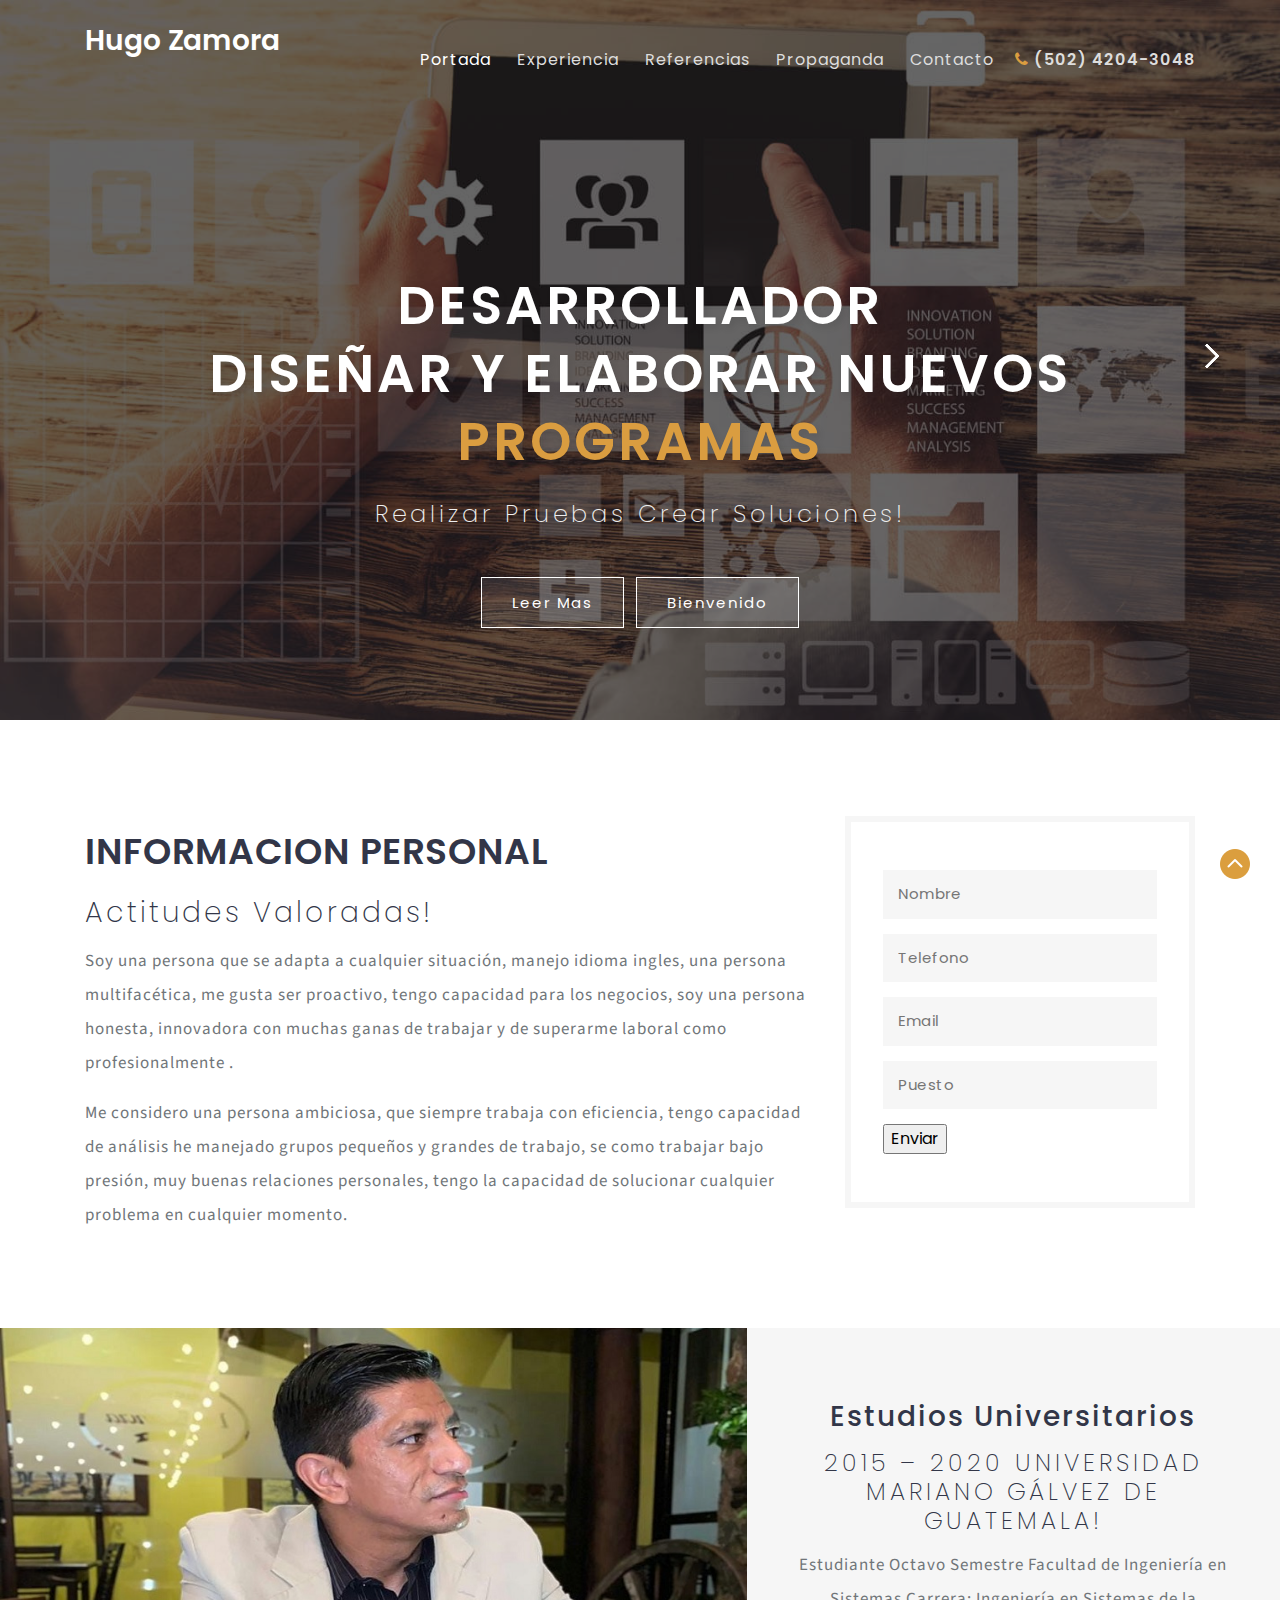
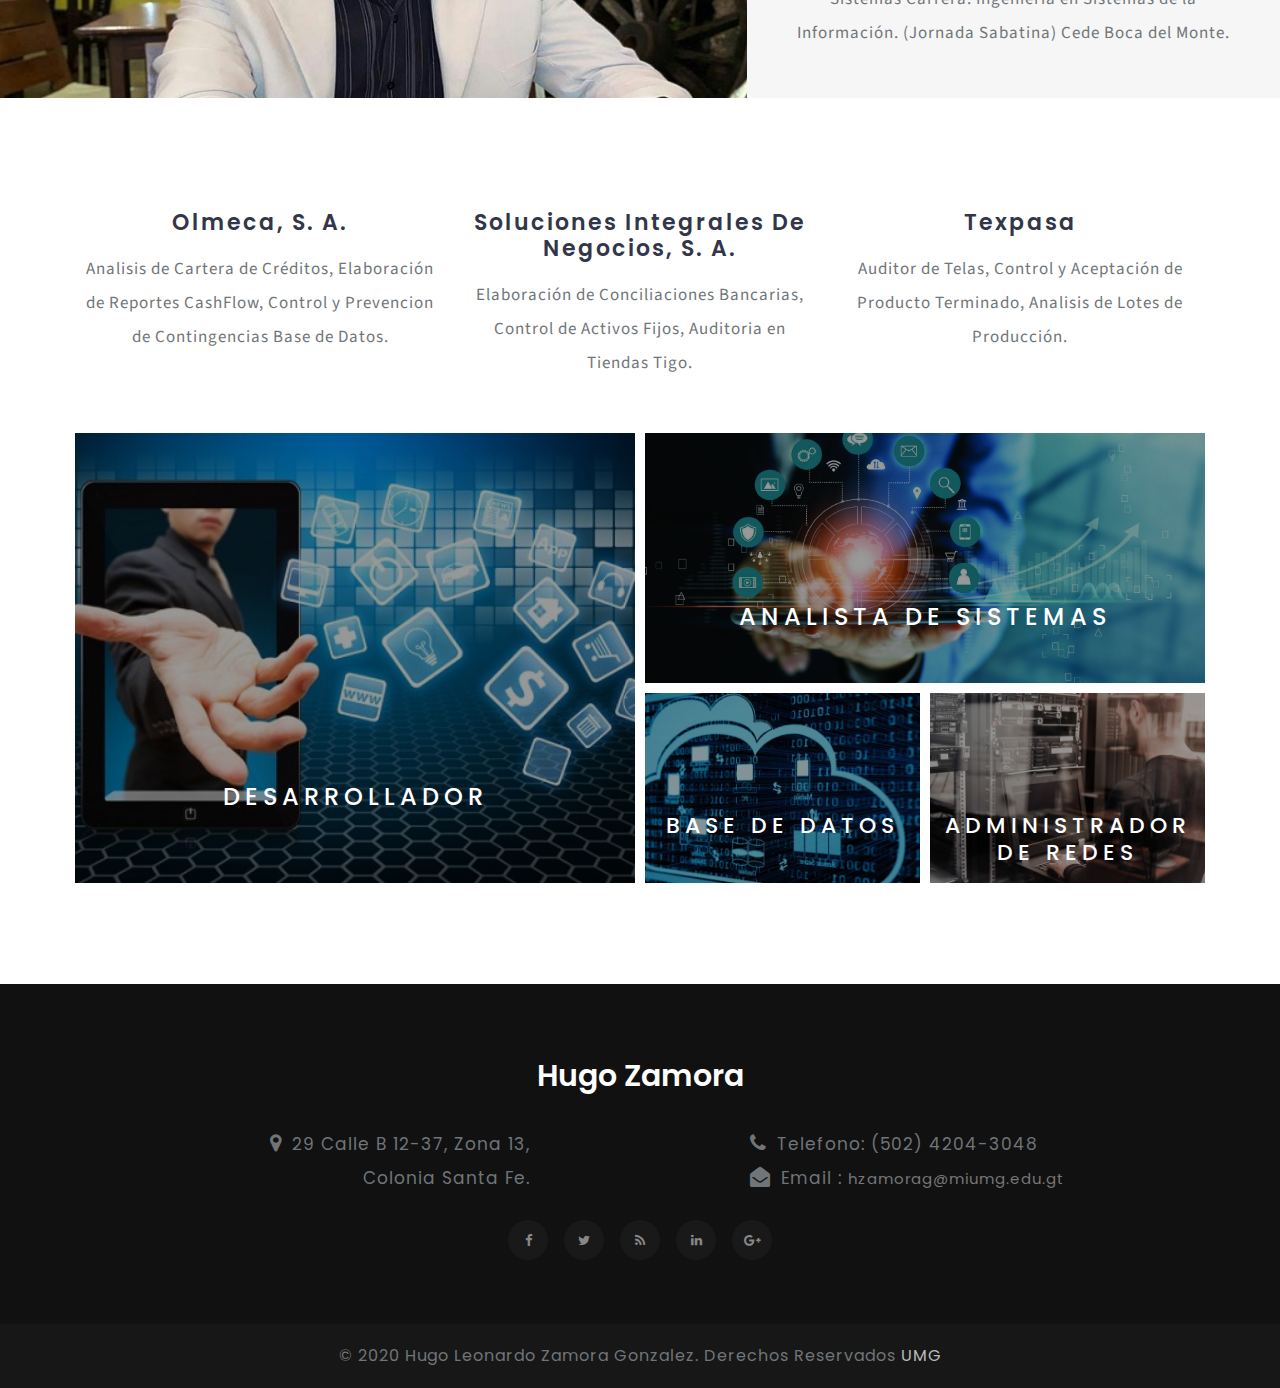
==== index.html @ bd37bb69 "Limpiar de formularios" ====
<!--
author: W3layouts
author URL: http://w3layouts.com
License: Creative Commons Attribution 3.0 Unported
License URL: http://creativecommons.org/licenses/by/3.0/
-->
<!DOCTYPE html>
<html lang="en">
<head>
<title>Portada | Hugo Zamora</title>
<meta name="viewport" content="width=device-width, initial-scale=1">
<meta charset="utf-8">
<meta name="keywords" content="Men's Salon Responsive web template, Bootstrap Web Templates, Flat Web Templates, Android Compatible web template, 
Smartphone Compatible web template, free webdesigns for Nokia, Samsung, LG, SonyEricsson, Motorola web design" />


<!-- //Boton -->
<TITLE></TITLE>
<SCRIPT languaje="JavaScript">
function pulsar() {
alert("Su mensaje fue enviado Satisfactoriamente");
}
</SCRIPT>


    <script>
        addEventListener("load", function () {
            setTimeout(hideURLbar, 0);
        }, false);

        function hideURLbar() {
            window.scrollTo(0, 1);
        }
    </script>
	
	<!-- css files -->
    <link href="css/bootstrap.css" rel='stylesheet' type='text/css' /><!-- bootstrap css -->
    <link href="css/style.css" rel='stylesheet' type='text/css' /><!-- custom css -->
    <link href="css/font-awesome.min.css" rel="stylesheet"><!-- fontawesome css -->
	<!-- //css files -->
	
	<link href="css/css_slider.css" type="text/css" rel="stylesheet" media="all">

	<!-- google fonts -->
    <link href="//fonts.googleapis.com/css?family=Poppins:100,100i,200,200i,300,300i,400,400i,500,500i,600,600i,700,700i,800,800i,900" rel="stylesheet">
	<link href="//fonts.googleapis.com/css?family=Source+Sans+Pro:200,200i,300,300i,400,400i,600,600i,700,700i,900,900i" rel="stylesheet">
	<!-- //google fonts -->
	
</head>
<body>

<!-- header -->
<header>
	<div class="container">
		<!-- nav -->
		<nav class="py-md-4 py-3 d-lg-flex">
			<div id="logo">
				<h1> <a href="index.html"><span class=""></span> Hugo Zamora </a></h1>
			</div>
			<label for="drop" class="toggle"><span class="fa fa-bars"></span></label>
			<input type="checkbox" id="drop" />
			<ul class="menu mt-lg-4 ml-auto">
				<li class="active"><a href="index.html">Portada</a></li>
				<li class=""><a href="about.html">Experiencia</a></li>
				<li class=""><a href="services.html">Referencias</a></li>
				<li class=""><a href="gallery.html">Propaganda</a></li>
				<li class="mr-2"><a href="contact.html">Contacto</a></li>
				<li class=""><span><span class="fa fa-phone"></span> (502) 4204-3048</span></li>
			</ul>
		</nav>
		<!-- //nav -->
	</div>
</header>
<!-- //header -->

<!-- banner -->
<section class="banner_w3lspvt" id="home">
	<div class="csslider infinity" id="slider1">
		<input type="radio" name="slides" checked="checked" id="slides_1" />
		<input type="radio" name="slides" id="slides_2" />
		<input type="radio" name="slides" id="slides_3" />
		<input type="radio" name="slides" id="slides_4" />
		<ul>
			<li>
				<div class="banner-top">
					<div class="overlay">
						<div class="container">
							<div class="w3layouts-banner-info">
								<h3 class="text-wh">Desarrollador <span>Diseñar y elaborar nuevos <span class="clr">programas</span></span></h3>
								<h4 class="text-wh">Realizar pruebas <span>Crear Soluciones!</span></h4>
								<a href="about.html" class="button-style mt-4 mr-2">Leer Mas</a>
								<a href="#about" class="button-style mt-4">Bienvenido</a>
							</div>
						</div>
					</div>
				</div>
			</li>
			<li>
				<div class="banner-top1">
					<div class="overlay">
						<div class="container">
							<div class="w3layouts-banner-info">
								<h3 class="text-wh">Base de datos<span>Extraer Procesar Agrupar <span class="clr">Datos</span></span></h3>
								<h4 class="text-wh">Analizar Datos <span>Generar Informes!</span></h4>
								<a href="about.html" class="button-style mt-4 mr-2">Leer Mas</a>
								<a href="#about" class="button-style mt-4">Bienvenido</a>
							</div>
						</div>
					</div>
				</div>
			</li>
			<li>
				<div class="banner-top2">
					<div class="overlay">
						<div class="container">
							<div class="w3layouts-banner-info">
								<h3 class="text-wh">Analista de Sistemas<span>Crear Soluciones <span class="clr">Informaticas</span></span></h3>
								<h4 class="text-wh">Planificar Ejecutar Supervisar <span>funcionamiento optimo de los sistemas!</span></h4>
								<a href="about.html" class="button-style mt-4 mr-2">Leer Mas</a>
								<a href="#about" class="button-style mt-4">Bienvenido</a>
							</div>
						</div>
					</div>
				</div>
			</li>
			<li>
				<div class="banner-top3">
					<div class="overlay">
						<div class="container">
							<div class="w3layouts-banner-info">
								<h3 class="text-wh">Administrador de Redes<span>Configurar Servicios de <span class="clr">Red</span></span></h3>
								<h4 class="text-wh">Administrar Espacio En Disco <span>Cuentas de Usuario!</span></h4>
								<a href="about.html" class="button-style mt-4 mr-2">Leer Mas</a>
								<a href="#about" class="button-style mt-4">Bienvenido</a>
							</div>
						</div>
					</div>
				</div>
			</li>
		</ul>
		<div class="arrows">
			<label for="slides_1"></label>
			<label for="slides_2"></label>
			<label for="slides_3"></label>
			<label for="slides_4"></label>
		</div>
	</div>
</section>
<!-- //banner -->

<!-- about -->
<section class="about py-5" id="about">
	<div class="container py-lg-5">
		<div class="row about-grids">
			<div class="col-lg-8">
				<h2 class="mt-lg-3">Informacion Personal</h2>
				<h5 class="plane mt-md-4 mt-3">Actitudes <span>Valoradas!</span></h5>
				<p class="">Soy una persona que se adapta a cualquier situación, manejo idioma ingles, una persona multifacética, me gusta ser proactivo,
				tengo capacidad para los negocios, soy una persona honesta, innovadora con muchas ganas de trabajar y de superarme laboral como profesionalmente 					
					.</p>
				<p class="mt-3">Me considero una persona ambiciosa, que siempre trabaja con eficiencia, tengo capacidad de análisis he manejado grupos pequeños
				y grandes de trabajo, se como trabajar bajo presión, muy buenas relaciones personales, tengo la capacidad de solucionar cualquier problema en 
				cualquier momento.</p>
			</div>
			<div class="col-lg-4 col-md-8 mt-lg-0 mt-5">
				<div class="padding">
					<img src="" class="img-fluid" alt="" />
					<form action="#" method="post">
						<div class="form-style-agile">
							<input placeholder="Nombre" name="name" type="text" required="">
							<input placeholder="Telefono" name="number" type="text" required="">
							<input placeholder="Email" type="email" name="direccionemail" required="">
							<input placeholder="Puesto" type="text" required="">
							
							<FORM>
								<INPUT type="reset"
								name="button1"
								value="Enviar" onclick="pulsar()">
							</FORM>


						</div>
					</form>
				</div>
			</div>
		</div>
	</div>
</section>
<!-- //about -->

<!-- about bottom -->
<section class="bottom-banner-w3layouts">
	<div class="d-lg-flex">
		<div class="col-lg-7 p-lg-0 text-lg-right text-center mt-lg-0 mt-4 bottom-left">
		</div>
		<div class="col-lg-5 banner-about text-center">
			<span class=""></span>
				<h4 class="mt-sm-4 mt-2">Estudios Universitarios</h4>
				<h5 class="bottom mt-m-4 mt-3">2015 – 2020 Universidad Mariano Gálvez de Guatemala!</h5>
				<p class="">Estudiante Octavo Semestre Facultad de Ingeniería en Sistemas
							Carrera: Ingeniería en Sistemas de la Información. (Jornada Sabatina)
							Cede Boca del Monte.</p>
		</div>
	</div>
</section>
<!-- //about bottom -->

<!-- services -->
<section class="services py-5" id="services">
	<div class="container py-lg-5 py-3">
		<div class="row service-grid-grids text-center">
			<div class="col-lg-4 col-md-6 service-grid service-grid1">
				<div class="service-icon">
					<span class=""></span>
				</div>
				<h4 class="mt-3">Olmeca, S. A.</h4>
				<p class="mt-3">Analisis de Cartera de Créditos, Elaboración de Reportes CashFlow, Control y Prevencion de Contingencias Base de Datos.</p>
			</div>
			<div class="col-lg-4 col-md-6 service-grid service-grid2 mt-md-0 mt-5">
				<div class="service-icon">
					<span class=""></span>
				</div>
				<h4 class="mt-3">Soluciones Integrales de Negocios, S. A.</h4>
				<p class="mt-3">Elaboración de Conciliaciones Bancarias, Control de Activos Fijos, Auditoria en Tiendas Tigo.</p>
			</div>
			
			<div class="col-lg-4 col-md-6 service-grid service-grid3 mt-lg-0 mt-5">
				<div class="service-icon">
					<span class=""></span>
				</div>
				<h4 class="mt-3">Texpasa</h4>
				<p class="mt-3">Auditor de Telas, Control y Aceptación de Producto Terminado, Analisis de Lotes de Producción.</p>
			</div>
		</div>
		<div class="row mt-5">
			<div class="col-md-6 p-md-0">
				<div class="bg-image-left">	
					<h4>DESARROLLADOR</h4>
				</div>
			</div>
			<div class="col-md-6 p-md-0">
				<div class="bg-image-right">
					<h4>ANALISTA DE SISTEMAS</h4>
				</div>
				<div class="row">
					<div class="col-md-6 pr-md-0">
						<div class="bg-image-bottom1">
							<h4>BASE DE DATOS</h4>
						</div>
					</div>
					<div class="col-md-6 pl-md-0">
						<div class="bg-image-bottom2">
							<h4>ADMINISTRADOR DE REDES</h4>
						</div>
					</div>
				</div>	
			</div>	
		</div>		
	</div>		
</section>
<!-- //services -->

<!-- footer -->
<footer class="py-sm-5 py-4">
	<div class="container py-md-3">
		<div class="footer-logo text-center">
			<a class="navbar-brand" href="index.html"><span class="s"></span>Hugo Zamora</a>
		</div>
		<div class="row my-4 footer-middle">
			<div class="col-md-5 text-md-right address">
				<p><span class="fa fa-map-marker"></span>29 Calle B 12-37, Zona 13, Colonia Santa Fe.</p>
			</div>
			<div class="col-md-2 text-md-center my-md-0 my-sm-4 my-2 footer-icon">
				<span class=""></span>
			</div>
			<div class="col-md-5 text-md-left phone">
				<p><span class="fa fa-phone"></span>Telefono: (502) 4204-3048</p>
				<p><span class="fa fa-envelope-open"></span>Email : <a href="mailto:example@mail.com">hzamorag@miumg.edu.gt</a></p>
			</div>
		</div>
		<div class="footer-grid">
			<div class="social text-center">
				<ul class="d-flex justify-content-center">
					<li class="mx-2"><a href="#"><span class="fa fa-facebook"></span></a></li>
					<li class="mx-2"><a href="#"><span class="fa fa-twitter"></span></a></li>
					<li class="mx-2"><a href="#"><span class="fa fa-rss"></span></a></li>
					<li class="mx-2"><a href="#"><span class="fa fa-linkedin"></span></a></li>
					<li class="mx-2"><a href="#"><span class="fa fa-google-plus"></span></a></li>
				</ul>
			</div>
		</div>
	</div>
</footer>
<!-- footer -->

<!-- copyright -->
<div class="copyright py-3 text-center">
	<p>© 2020 Hugo Leonardo Zamora Gonzalez. Derechos Reservados <a href="http://w3layouts.com/" target="=_blank"> UMG </a></p>
</div>
<!-- //copyright -->

<!-- move top icon -->
<a href="#home" class="move-top text-center"></a>
<!-- //move top icon -->
	
</body>
</html>
---- css/style.css ----
/*--
Author: W3layouts
Author URL: http://w3layouts.com
License: Creative Commons Attribution 3.0 Unported
License URL: http://creativecommons.org/licenses/by/3.0/
--*/
html,
body {
    margin: 0;
    font-size: 100%;
    background: #fff;
    font-family: 'Poppins', sans-serif;
}

html {
  scroll-behavior: smooth;
}
body a {
    text-decoration: none;
    transition: 0.5s all;
    -webkit-transition: 0.5s all;
    -moz-transition: 0.5s all;
    -o-transition: 0.5s all;
    -ms-transition: 0.5s all;
    font-family: 'Poppins', sans-serif;
}

body img {
    max-width: 100%;
}

a:hover {
    text-decoration: none;
}

input[type="button"],
input[type="submit"],
input[type="text"],
input[type="email"],
input[type="search"] {
    transition: 0.5s all;
    -webkit-transition: 0.5s all;
    -moz-transition: 0.5s all;
    -o-transition: 0.5s all;
    -ms-transition: 0.5s all;
}

h1,
h2,
h3,
h4,
h5,
h6 {
    margin: 0;
	color: #323648;
}
li {
    list-style-type: none;
}

p {
    margin: 0;
    font-size: 17px;
    line-height: 2em;
    letter-spacing: 1px;
    color: #707579;
	font-family: 'Source Sans Pro', sans-serif;
}

ul {
    margin: 0;
    padding: 0;
}


/*-- header --*/

header {
    position: absolute;
    z-index: 9;
    width: 100%;
}

.toggle,
[id^=drop] {
	display: none;
}

/* Giving a background-color to the nav container. */
nav { 
	margin:0;
	padding: 0;
}


#logo a {
	float: left;
    font-size: .7em;
    display: initial;
    margin: 0;
    letter-spacing: 0px;
    color: #fff;
    font-weight: 600;
    padding: 0px 0;
    border: none;
}
#logo a span.fa {
    color: #da9d40;
    display: block;
    text-align: center;
}


/* Since we'll have the "ul li" "float:left"
 * we need to add a clear after the container. */

nav:after {
	content:"";
	display:table;
	clear:both;
}

/* Removing padding, margin and "list-style" from the "ul",
 * and adding "position:reltive" */
nav ul {
	float: right;
	padding:0;
	margin:0;
	list-style: none;
	position: relative;
	}
	
/* Positioning the navigation items inline */
nav ul li {
	margin: 0px;
	display:inline-block;
	float: left;
	}

/* Styling the links */
nav a {
    color: #ddd;
    text-transform: capitalize;
    letter-spacing: 1px;
    padding-left: 0;
    padding-right: 0;
	padding: 10px 13px;
    font-weight: 400;
    font-size: 16px;
}


nav ul li ul li:hover { background: #f8f9fa; }

/* Background color change on Hover */
nav a:hover { 
	color: #ddd;
}
.menu li.active  a{ 
	color: #fff;
}

/* Hide Dropdowns by Default
 * and giving it a position of absolute */
nav ul ul {
	display: none;
	position: absolute; 
	/* has to be the same number as the "line-height" of "nav a" */
	top: 30px; 
    background: #fff;
    padding: 10px;
}
	
/* Display Dropdowns on Hover */
nav ul li:hover > ul {
	display:inherit;
}
	
/* Fisrt Tier Dropdown */
nav ul ul li {
	width:170px;
	float:none;
	display:list-item;
	position: relative;
}
nav ul ul li a {
    color: #333;
    padding: 5px 10px;
    display: block;
}
nav ul li span {
    color: #ddd;
    text-transform: capitalize;
    letter-spacing: 1px;
    padding-left: 0;
    padding-right: 0;
    font-weight: 600;
}
ul.menu li span.fa {
    color: #da9d40;
}
/* Second, Third and more Tiers	
 * We move the 2nd and 3rd etc tier dropdowns to the left
 * by the amount of the width of the first tier.
*/
nav ul ul ul li {
	position: relative;
	top:-60px;
	/* has to be the same number as the "width" of "nav ul ul li" */ 
	left:170px; 
}

/* Change ' +' in order to change the Dropdown symbol */
li > a:only-child:after { content: ''; }


/* Media Queries
--------------------------------------------- */

@media all and (max-width : 991px) {

	#logo {
		display: block;
		padding: 0;
		width: 100%;
		text-align: center;
		float: none;
	}
	.menu li.active a {
		color: #da9d40;
	}
	nav ul li span {
		color: #333;
	}
	nav {
		margin: 0;
	}
	nav a {
		color: #333;
	}

	/* Hide the navigation menu by default */
	/* Also hide the  */
	.toggle + a,
	.menu {
		display: none;
	}

	/* Stylinf the toggle lable */
	.toggle {
		display: block;
		padding: 5px 15px;
		font-size: 20px;
		text-decoration: none;
		border: none;
		float: right;
		background-color: #da9d40;
		color: #fff;
		margin-bottom: 0;
		margin-top: 0.5em;
	}
	.menu .toggle {
		float: none;
		text-align: center;
		margin: auto;
		width: 30%;
		padding: 5px;
		font-weight: normal;
		font-size: 15px;
		letter-spacing: 1px;
	}

	.toggle:hover {
		color:#333;
		background-color: #fff;
	}

	/* Display Dropdown when clicked on Parent Lable */
	[id^=drop]:checked + ul {
		display: block;
		background: #fff;
		padding: 15px 0;
		width:100%;
		text-align: center;
	}

	/* Change menu item's width to 100% */
	nav ul li {
		display: block;
		width: 100%;
		padding: 7px 0;
		}
	nav a{
		padding: 5px 0;
	}
	nav a:hover {
		color: #333;
	}
	.login-icon {
		text-align: center;
	}
	nav ul ul .toggle,
	nav ul ul a {
		padding: 0 40px;
	}

	nav ul ul ul a {
		padding: 0 80px;
	}

	nav a:hover,
 	nav ul ul ul a {
		background-color: transparent;
	}
  
	nav ul li ul li .toggle,
	nav ul ul a,
	nav ul ul ul a{
		padding:14px 20px;	
		color:#FFF;
		font-size:17px; 
	}
  
  
	nav ul li ul li .toggle,
	nav ul ul a {
		background-color: #fff; 
	}
	nav ul ul li a {
		font-size: 15px;
	}
	ul.inner-ul{
		padding: 0!important;
	}
	/* Hide Dropdowns by Default */
	nav ul ul {
		float: none;
		position:static;
		color: #ffffff;
		/* has to be the same number as the "line-height" of "nav a" */
	}
		
	/* Hide menus on hover */
	nav ul ul li:hover > ul,
	nav ul li:hover > ul {
		display: none;
	}
		
	/* Fisrt Tier Dropdown */
	nav ul ul li {
		display: block;
		width: 100%;
		padding: 0;
	}

	nav ul ul ul li {
		position: static;
		/* has to be the same number as the "width" of "nav ul ul li" */ 

	}

}

@media all and (max-width : 330px) {

	nav ul li {
		display:block;
		width: 94%;
	}

}
.user span.fa {
    font-size: 25px;
    color: #fff;
}
/*-- //header --*/

/* banner style */
.banner_w3lspvt {
    position: relative;
    z-index: 1;
}

.banner-top {
    background: url(../images/banner1.jpg) no-repeat center;
    background-size: cover;
    -webkit-background-size: cover;
    -moz-background-size: cover;
    -o-background-size: cover;
    -moz-background-size: cover;
}

.banner-top1 {
    background: url(../images/banner2.jpg) no-repeat center;
    background-size: cover;
    -webkit-background-size: cover;
    -moz-background-size: cover;
    -o-background-size: cover;
    -moz-background-size: cover;
}

.banner-top2 {
    background: url(../images/banner3.jpg) no-repeat 0px 0px;
    background-size: cover;
    -webkit-background-size: cover;
    -moz-background-size: cover;
    -o-background-size: cover;
    -moz-background-size: cover;
}

.banner-top3 {
    background: url(../images/banner4.jpg) no-repeat center;
    background-size: cover;
    -webkit-background-size: cover;
    -moz-background-size: cover;
    -o-background-size: cover;
    -moz-background-size: cover;
}

.w3layouts-banner-info {
    padding-top: 17em;
	text-align: center
}

.w3layouts-banner-info h3 {
    text-shadow: 3px 4px 6px rgba(45, 45, 45, 0.15);
    font-size: 3.3em;
    letter-spacing: 3px;
    color: #fff;
    font-weight: 600;
    text-transform: uppercase;
    line-height: 68px;
}
.w3layouts-banner-info h3 span {
    display: block;
}
.w3layouts-banner-info h3 span.clr {
    display: inline-block;
    color: #da9d40;
}
.w3layouts-banner-info h4 {
    color: #eee;
    margin: 1em 0;
    letter-spacing: 4px;
    text-transform: capitalize;
    font-weight: 200;
}

.w3layouts-banner-info i {
    vertical-align: middle;
}

.banner-top,
.banner-top1,
.banner-top2,
.banner-top3 {
    min-height: 750px;
}
.overlay {
    min-height: 750px;
    background: rgba(0, 0, 0, 0.6);
}
.overlay1 {
    min-height: 750px;
    background: rgba(0, 0, 0, 0.5);
}

.button-style {
    padding: 13px 30px;
    color: #fff;
    font-size: 15px;
    font-weight: 400;
    text-transform: capitalize;
    letter-spacing: 2px;
    display: inline-block;
    border: 1px solid #fff;
    background: rgba(255, 255, 255, 0.1);
}

.button-style:hover {
    color: #fff;
}

/*-- //banner style --*/

/*-- about --*/
.about-grids h2 {
    font-size: 38px;
    font-weight: 600;
    letter-spacing: 2px;
    text-transform: uppercase;
    line-height: 50px;
}
.form-style-agile input[type="text"], .form-style-agile input[type="email"], .form-style-agile input[type="password"], select {
    outline: none;
    font-size: 15px;
    border: none;
    color: #666;
    letter-spacing: 0.5px;
    padding: 13px 15px;
    width: 100%;
    box-sizing: border-box;
    margin-bottom: 15px;
	text-transform: capitalize;
    background: #f6f6f6;
}
.about-grids .padding {
    background: #fff;
	border: 6px solid #f6f6f6;
    padding: 3em 2em;
	position: relative;
}
.padding img {
    width: 30%;
    margin: 0 auto 1em;
    display: block;
    position: absolute;
    top: -7%;
    left: 35%;
    background: #fff;
    padding: 0 15px;
}
button.book-btn {
    color: #da9d40;
    text-align: left;
    background: none;
    border: none;
    outline: none;
    width: 100%;
    font-size: 15px;
    border-radius: 0;
    text-decoration: underline;
    cursor: pointer;
    letter-spacing: 1px;
    -webkit-transition: 1.5s all;
    -o-transition: 0.5s all;
    -moz-transition: 0.5s all;
    -ms-transition: 0.5s all;
    transition: 0.5s all;
}
h5.plane {
    margin: .5em 0;
    letter-spacing: 4px;
    text-transform: capitalize;
    font-weight: 200;
    font-size: 30px;
}

/*-- //about --*/

/*-- about bottom --*/
.banner-about {
    padding: 3em 4em;
    background: #f6f6f6;
}
.banner-about h4 {
    font-size: 28px;
    letter-spacing: 2px;
    text-transform: capitalize;
}
h5.bottom {
    margin: .5em 0;
    letter-spacing: 5px;
    text-transform: uppercase;
    font-weight: 200;
    font-size: 24px;
}
.bottom-left {
    background: url(../images/left.jpg) no-repeat center;
    background-size: cover;
    -webkit-background-size: cover;
    -moz-background-size: cover;
    -o-background-size: cover;
    -moz-background-size: cover;
}
.banner-about span.fa{
	font-size: 40px;
	color: #da9d40;
}
.bg-image-left {
    background: url(../images/4.jpg) no-repeat center;
    background-size: cover;
    -webkit-background-size: cover;
    -moz-background-size: cover;
    -o-background-size: cover;
    -moz-background-size: cover;
    min-height: 450px;
	margin: 5px;
}
.bg-image-right {
    background: url(../images/banner3.jpg) no-repeat center;
    background-size: cover;
    -webkit-background-size: cover;
    -moz-background-size: cover;
    -o-background-size: cover;
    -moz-background-size: cover;
    min-height: 250px;
	margin: 5px;
}
.bg-image-bottom1 {
    background: url(../images/3.jpg) no-repeat center;
    background-size: cover;
    -webkit-background-size: cover;
    -moz-background-size: cover;
    -o-background-size: cover;
    -moz-background-size: cover;
    min-height: 190px;
	margin: 5px;
}
.bg-image-bottom2 {
    background: url(../images/banner4.jpg) no-repeat center;
    background-size: cover;
    -webkit-background-size: cover;
    -moz-background-size: cover;
    -o-background-size: cover;
    -moz-background-size: cover;
    min-height: 190px;
	margin: 5px;
}

.bg-image-left h4 {
    padding-top: 350px;
    text-align: center;
    color: #fff;
    letter-spacing: 5px;
    text-transform: uppercase;
    font-size: 24px;
    background: rgba(0, 0, 0, 0.4);
    min-height: 450px;
}
.bg-image-right h4 {
    padding-top: 170px;
    text-align: center;
    color: #fff;
    letter-spacing: 5px;
    text-transform: uppercase;
    font-size: 24px;
    background: rgba(0, 0, 0, 0.4);
    min-height: 250px;
}
.bg-image-bottom1 h4,.bg-image-bottom2 h4 {
    padding-top:120px;
    text-align: center;
    color: #fff;
    letter-spacing: 5px;
    text-transform: uppercase;
    font-size: 22px;
    background: rgba(0, 0, 0, 0.4);
    min-height: 190px;
}
/*-- //about bottom --*/


/*-- services --*/

.service-icon span.fa{
    font-size:40px;
    color: #da9d40;
}
.service-grid h4 {
    font-size: 22px;
    font-weight: 600;
    text-transform: capitalize;
    letter-spacing: 2px;
}
/*-- //services --*/


/*-- facts --*/
.facts{
	background: #f6f6f6;
}
.facts span.fa {
    display: block;
    font-size: 40px;
    color: #da9d40;
	margin: 0;
    font-weight: normal;
}
.facts span {
    font-size: 30px;
    margin: .5em 0;
    display: block;
    font-weight: 600;
}
.facts h4 {
    text-transform: uppercase;
    font-size: 18px;
    letter-spacing: 1px;
    line-height: 28px;
    color: #666;
    font-weight: 400;
}
.stats-grid {
    background: #fff;
    padding: 1.5em 2em;
    text-align: center;
    border-right: 6px solid #f6f6f6;
}
/*-- //facts --*/

/*-- team --*/

h3.heading,h2.heading {
    font-size: 40px;
    font-weight: 600;
    letter-spacing: 2px;
    text-transform: uppercase;
    line-height: 50px;
}

/*********************** Demo - 13 *******************/
.box13 {
    position: relative;
    transition: all .2s ease-out 0s;
    text-align: center;
}

.box13 .box-content,
.box13:after {
    position: absolute;
    left: 20px;
    right: 20px
}

.box13:after {
    content: "";
    display: block;
    background: #000;
    top: 20px;
    bottom: 20px;
    opacity: 0;
    transform: rotate3d(-1, 1, 0, 100deg);
    transition: all .4s ease-in-out 0s
}

.box13:hover:after {
    opacity: .9;
    transform: rotate3d(0, 0, 0, 0deg)
}

.box13 img {
    width: 100%;
    height: auto
}

.box13 .box-content {
    top: 45%;
    opacity: 0;
    z-index: 1;
    -webkit-transform: translate(10%, -30%);
    transform: translate(10%, -30%);
    transition: all .2s ease-out 0s
}

.box13:hover .box-content {
    opacity: 1;
    transform: translate(0, -50%);
    transition-delay: .2s
}

.box13 .title {
    display: block;
    font-size: 22px;
    color: #da9d40;
    margin: 0 0 10px;
    text-transform: uppercase;
}

.box13 .post {
    display: block;
    font-size: 15px;
    color: #ffffff;
    margin-bottom: 20px;
    text-transform: capitalize;
}

.box13 .social {
    padding: 0;
    margin: 0;
    list-style: none
}

.box13 .social li {
    display: inline-block
}

.box13 .social li a {
    display: block;
    width: 35px;
    height: 35px;
    background: #da9d40;
    border-radius: 50%;
    font-size: 15px;
    color: #fff;
    line-height: 35px;
    margin-right: 5px;
    transition: all .4s ease-in-out 0s
}

.box14 .icon li,
.box14 .post {
    display: inline-block
}

@media only screen and (max-width:990px) {
    .box13 {
        margin-bottom: 30px
    }
}

/*-- //team  --*/


/*-- footer top --*/

.footer-top {
    background: #da9d40;
}
h4.footer-top-text {
    font-size: 2em;
    letter-spacing: 2px;
    color: #fff;
    line-height: 1.4em;
    font-weight: 200;
}
.footer-top a.serv_link {
    font-size: 15px;
    letter-spacing: 2px;
    color: #da9d40;
    padding: 14px 25px;
    border-radius: 0px;
    background: #fff;
    display: inline-block;
}
/*-- //footer top --*/


/*-- footer --*/
footer{
	background: #111;
}
.copyright{
	background: #171717;
}

.social ul {
    list-style-type: none;
}
.social ul li a {
    display: block;
    background: #191919;
    width: 40px;
    height: 40px;
    line-height: 40px;
    border-radius: 50%;
}
.social ul li span.fa {
    font-size: 13px;
    color: #888;
    line-height: 40px;
}
.copyright p {
    font-family: 'Poppins', sans-serif;
    font-size: 16px;
}
.copyright p a {
    color: #bbb;
}
.footer-logo a.navbar-brand {
    font-size: 30px;
    display: inline-block;
    margin: 0;
    letter-spacing: 0px;
    color: #fff;
    font-weight: 600;
    border: none;
}
.footer-logo a.navbar-brand span.fa {
    display: block;
    color: #da9d40
}
.footer-middle p a {
    color: #777;
    font-size: 15px;
}
footer p {
    font-family: 'Poppins', sans-serif;
}
.address p {
    max-width: 320px;
    margin-left: auto;
}
.footer-icon span.fa {
    font-size: 55px;
    color: #da9d40;
    transform: rotate(-90deg);
    -webkit-transform: rotate(-90deg);
    -moz-transform: rotate(-90deg);
    -ms-transform: rotate(-90deg);
    -o-transform: rotate(-90deg);
}
footer p span.fa {
    margin-right: 10px;
    font-size: 20px;
}

/*-- //footer --*/


/*-- inner page banner --*/

.inner-banner {
    background: url(../images/banner1.jpg) no-repeat center;
    background-size: cover;
    min-height: 250px;
}
.inner-banner-overlay {
    min-height: 250px;
    background: rgba(0, 0, 0, 0.6);
}
/*-- inner page banner --*/


/*-- page details --*/

.inner-banner h3 {
    margin-bottom: 1em;
    margin-top: 1em;
    font-size: 40px;
    letter-spacing: 2px;
    text-transform: capitalize;
    font-weight: 600;
}
li.breadcrumb-item a {
    color: #da9d40;
}
.breadcrumb-agile {
    background-color: #e9ecef;
    margin-bottom: -15px;
}
/*-- //page details --*/


/*-- inner page about secttion --*/

.inner-about h4 {
    font-size: 24px;
    letter-spacing: 1px;
    text-transform: capitalize;
}
.inner-about span.fa {
    font-size: 40px;
    color: #da9d40;
}
/*-- //inner page about secttion --*/


/*-- discount section --*/
.overlay-all {
    background: rgba(0, 0, 0, 0.6);
}
.discount-grid {
    background: url(../images/banner2.jpg) no-repeat center;
    background-size: cover;
}
.discount-grid p {
    color: #bbb;
}
.discount-grid h2 {
    font-size: 3em;
    letter-spacing: 2px;
    color: #fff;
    line-height: 1.4em;
    font-weight: 200;
}
.discount-grid a {
    font-size: 15px;
    letter-spacing: 2px;
    color: #fff;
    padding: 14px 25px;
    border-radius: 0px;
    background: #da9d40;
    display: inline-block;
    margin-top: 20px;
}
.offer-grid {
    max-width: 750px;
    margin: auto;
}
/*-- //discount section --*/

/* testimonials */
.testi {
    background: #f6f6f6;
}

h6.b-w3ltxt {
    font-weight: 600;
    font-size: 20px;
    letter-spacing: 1px;
    text-transform: uppercase;
}
h6.b-w3ltxt span {
    font-weight: normal;
    color: #777;
    text-transform: capitalize;
    font-size: 16px;
}
.testi-cgrid p {
	line-height: 1.8em;
}
.testi-cgrid p span.fa {
	color: #da9d40;
}

.testi-icon img{
    border-radius: 50%;
    -webkit-border-radius: 50%;
    -o-border-radius: 50%;
    -ms-border-radius: 50%;
    -moz-border-radius: 50%;
    border: 5px solid #f6f6f6;
    background: #eee;
}

.testi-icon span.fa {
    font-size: 1.4em;
}
.testi-cgrid {
    background: #fff;
    padding: 2em 1em;
}
.border-right-grid{
	 border-right: 8px solid #f6f6f6;
}
.border-left-grid{
	 border-left: 8px solid #f6f6f6;
}
/* //testimonials */


/*-- pricing grids --*/
.pricing-grids .padding {
    background: #fff;
    border: 6px solid #f6f6f6;
    padding: 3em 2em;
    position: relative;
}
.border-dot {
    padding-bottom: 10px;
    border-bottom: 2px dotted #555;
}
.menu-item-name h6 {
    font-size: 16px;
    text-transform: uppercase;
    letter-spacing: 1px;
}
.menu-item-price h6 {
    font-size: 18px;
    color: #da9d40;
    letter-spacing: 1px;
}
.menu-item-description p {
    font-size: 15px;
}

/*-- //pricing grids --*/



/* gallery page */

.gal-img {
    padding: 5px;
    margin-bottom: 2em;
}
.gal-img img,.popup img {
    width: 100%;
}
.gal-img p {
    line-height: 25px;
    margin-top: 5px;
}
.popup p {
    line-height: 25px;
    margin-top: 15px;
}
.gal-img h5 {
    text-transform: uppercase;
    letter-spacing: 1px;
    font-size: 20px;
    margin-top: 15px;
}
/* popup */
.popup-effect {
    position: fixed;
    top: 0;
    bottom: 0;
    left: 0;
    right: 0;
    background: rgba(0, 0, 0, 0.7);
    transition: opacity 0ms;
    visibility: hidden;
    opacity: 0;
    z-index: 99;
}

.popup-effect:target {
    visibility: visible;
    opacity: 1;
}

.popup {
    background: #fff;
    border-radius: 4px;
    max-width: 500px;
    position: relative;
    margin: 8em auto;
    padding: 3em 2em;
    z-index: 999;
}

.popup .close {
    position: absolute;
    top: 5px;
    right: 15px;
    transition: all 200ms;
    font-size: 30px;
    font-weight: bold;
    text-decoration: none;
    color: #000;
}

/* //popup */
/* //gallery page */


/*-- contact page --*/
.contact input[type="text"], .contact input[type="email"], .contact select, .contact textarea {
    display: block;
    width: 100%;
    margin-bottom: 25px;
    padding: 15px 20px;
    outline: none;
    font-size: 15px;
    font-weight: 400;
    color: #777;
    background: #f6f6f6;
    text-transform: capitalize;
    background-image: none;
    letter-spacing: 1px;
    -webkit-appearance: none;
    transition: .3s ease-in-out;
    border: none;
    border-bottom: 1px solid #ccc;
}
.contact textarea {
    height: 150px;
}
.contact button.btn {
    background: #da9d40;
    font-size: 15px;
    display: inline-block;
    color: #fff;
    border: 2px solid;
    padding: 13px 40px;
    letter-spacing: 2px;
    margin-top: 0px;
    cursor: pointer;
    border-radius: 0px;
    -webkit-border-radius: 0px;
    -moz-border-radius: 0px;
    -ms-border-radius: 0px;
    -o-border-radius: 0px;
}
.contact label{
	text-transform: uppercase;
	letter-spacing: 1px;
}
.contact label span.fa {
	color: #da9d40;
}
.map iframe {
    border: none;
    outline: none;
    height: 350px;
    width: 100%;
}
/*-- //contact page --*/


/*-- move top --*/
a.move-top {
    width: 34px;
    height: 34px;
    background: url(../images/move-top.png) no-repeat;
    display: inline-block;
    position: fixed;
    bottom: 2%;
    right: 2%;
    z-index: 0;
}
/*-- //move top --*/


/*-- Responsive design --*/

@media(max-width:1366px) {
	.banner-top, .banner-top1, .banner-top2, .banner-top3,.overlay,.overlay1 {
		min-height: 750px;
	}
}
@media(max-width:1280px) {
	.banner-top, .banner-top1, .banner-top2, .banner-top3,.overlay,.overlay1 {
		min-height: 720px;
	}
	.banner-about {
		padding: 3em 3em;
	}
	h5.bottom {
		letter-spacing: 4px;
	}
	h5.plane {
		letter-spacing: 3px;
		font-size: 28px;
	}
	.about-grids h2 {
		font-size: 36px;
		letter-spacing: 1px;
		line-height: 40px;
	}
	h4.footer-top-text {
		font-size: 1.9em;
	}
}
@media(max-width:1080px) {
	.w3layouts-banner-info h3 {
		font-size: 3em;
	}
	.w3layouts-banner-info {
		padding-top: 14em;
	}
	.banner-top, .banner-top1, .banner-top2, .banner-top3,.overlay,.overlay1 {
		min-height: 650px;
	}
	h4.footer-top-text {
		font-size: 1.8em;
		letter-spacing: 1px;
	}
	h5.plane {
		letter-spacing: 2px;
		font-size: 26px;
	}
	.about-grids h2 {
		font-size: 32px;
		letter-spacing: 1px;
		line-height: 27px;
	}
	.banner-about {
		padding: 3em 2em;
	}
	.banner-about h4 {
		font-size: 24px;
		letter-spacing: 1px;
		text-transform: capitalize;
	}
	h5.bottom {
		letter-spacing: 2px;
		font-size: 22px;
	}
	.service-grid h4 {
		font-size: 20px;
		letter-spacing: 1px;
	}
	p {
		font-size: 16px;
	}
	.bg-image-right h4,.bg-image-left h4,.bg-image-bottom1 h4, .bg-image-bottom2 h4 {
		letter-spacing: 3px;
		font-size: 21px;
	}
	h3.heading, h2.heading {
		font-size: 35px;
		letter-spacing: 1px;
	}
	.inner-about h4 {
		font-size: 22px;
		letter-spacing: 0px;
	}
}
@media(max-width:1024px) {
	nav a {
		font-size: 15px;
	}
	#logo a {
		font-size: .65em;
	}
	.facts h4 {
		font-size: 16px;
	}
	.facts span {
		font-size: 25px;
	}
	.footer-logo a.navbar-brand {
		font-size: 27px;
	}
	.inner-banner,.inner-banner-overlay {
		min-height: 200px;
	}
	.discount-grid h2 {
		font-size: 2.8em;
	}
	.offer-grid {
		max-width: 700px;
	}
	h6.b-w3ltxt {
		font-size: 18px;
		letter-spacing: 1px;
	}
}
@media(max-width:991px) {
	.w3layouts-banner-info {
		padding-top: 12em;
	}
	h3.heading {
		font-size: 36px;
	}
	.banner-top, .banner-top1, .banner-top2, .banner-top3,.overlay,.overlay1 {
		min-height: 600px;
	}
	.w3layouts-banner-info h3 {
		font-size: 2.8em;
	}
	.bottom-left {
		min-height: 350px;
	}
	.banner-about {
		padding: 3em 4em;
	}
	.bg-image-right h4, .bg-image-left h4, .bg-image-bottom1 h4, .bg-image-bottom2 h4 {
		letter-spacing: 2px;
		font-size: 19px;
	}
	.address p {
		max-width: 100%;
		font-size: 15px;
	}
	.footer-icon span.fa {
		font-size: 50px;
	}
	.stats-grid {
		padding: 1.5em 1em;
	}
	.footer-top a.serv_link {
		font-size: 14px;
		letter-spacing: 1px;
	}
	.map iframe {
		height: 300px;
	}
}

@media(max-width:800px) {
	.w3layouts-banner-info h3 {
		font-size: 2.6em;
		line-height: 60px;
	}
	.w3layouts-banner-info h4 {
		letter-spacing: 2px;
	}
	.button-style {
		padding: 11px 30px;
	}
	.discount-grid h2 {
		font-size: 2.5em;
	}
	.inner-banner,.inner-banner-overlay {
		min-height: 180px;
	}
	.map iframe {
		height: 260px;
	}
}
@media(max-width:736px) {
	.w3layouts-banner-info h3 {
		font-size: 2.5em;
		line-height: 55px;
		letter-spacing: 2px;
	}
	.w3layouts-banner-info h4 {
		letter-spacing: 2px;
		font-size: 22px;
	}
	.banner-top, .banner-top1, .banner-top2, .banner-top3, .overlay, .overlay1 {
		min-height: 560px;
	}
	h5.plane {
		letter-spacing: 1px;
		font-size: 24px;
	}
	.about-grids h2 {
		font-size: 30px;
	}
	.bg-image-left h4 {
		padding-top: 170px;
		min-height: 250px;
	}
	.bg-image-left {
		min-height: 250px;
	}
	.footer-icon span.fa {
		font-size: 40px;
	}
	.address, .footer-icon,.phone {
		text-align: center;
	}
	.discount-grid h2 {
		font-size: 2em;
	}
}
@media(max-width:600px) {
	.w3layouts-banner-info h3 {
		font-size: 2.3em;
		line-height: 50px;
		letter-spacing: 1px;
	}
	.w3layouts-banner-info {
		padding-top: 11em;
	}
	.w3layouts-banner-info h4 {
		letter-spacing: 1px;
		font-size: 20px;
	}
	.banner-top, .banner-top1, .banner-top2, .banner-top3, .overlay, .overlay1 {
		min-height: 500px;
	}
	.about-grids h2 {
		font-size: 26px;
	}
	h5.plane {
		letter-spacing: 1px;
		font-size: 21px;
	}
	.banner-about {
		padding: 3em 2em;
	}
	.copyright p {
		font-size: 15px;
	}
	.inner-banner,.inner-banner-overlay {
		min-height: 150px;
	}
	.contact label {
		font-size: 15px;
	}
	.contact input[type="text"], .contact input[type="email"], .contact select, .contact textarea {
		padding: 13px 20px;
		font-size: 14px;
	}
}
@media(max-width:568px) {
	.stats-grid {
		padding: 1.5em 1em;
		border-right: none;
		border-bottom: 6px solid #f6f6f6;
	}
	.button-style {
		font-size: 14px;
	}
	.inner-heading {
		margin: 0;
	}
	.fact-grid-main {
		margin: 0;
	}
	.team-grid {
		margin: 0 4em;
	}
	.box13 {
		margin-bottom: 0px;
	}
	h3.heading {
		font-size: 32px;
	}
	.testi-icon img {
		width: 25%;
	}
	.news-grids.gal {
		width: 90%;
		margin: auto;
	}
}
@media(max-width:480px) {
	.w3layouts-banner-info h3 {
		font-size: 2em;
		line-height: 45px;
	}
	.w3layouts-banner-info h4 {
		letter-spacing: 1px;
		font-size: 18px;
		margin: .5em 0 0;
	}
	.banner-top, .banner-top1, .banner-top2, .banner-top3, .overlay, .overlay1 {
		min-height: 450px;
	}
	#logo a {
		font-size: .6em;
	}
	.social ul li a {
		width: 35px;
		height: 35px;
		line-height: 35px;
	}
	.social ul li span.fa {
		font-size: 12px;
		line-height: 35px;
	}
	h4.footer-top-text {
		font-size: 1.5em;
	}
	.inner-banner,.inner-banner-overlay {
		min-height: 130px;
	}
	.discount-grid h2 {
		font-size: 1.8em;
	}
	.testi-icon img {
		width: 30%;
	}
	.popup {
		margin: 8em 1em;
		padding: 3em 1em 2em;
	}
	.contact button.btn {
		font-size: 14px;
		padding: 11px 35px;
		letter-spacing: 1px;
	}
}
@media(max-width:415px) {
	.copyright {
		padding: 0 15px;
	}
	.footer-icon span.fa {
		font-size: 30px;
	}
	.footer-logo a.navbar-brand {
		font-size: 24px;
	}
	h4.footer-top-text {
		font-size: 1.4em;
		letter-spacing: 0px;
	}
	.footer-top a.serv_link {
		font-size: 14px;
		letter-spacing: 1px;
		padding: 12px 20px;
	}
	.team-grid {
		margin: 0 1em;
	}
	h3.heading, h2.heading {
		font-size: 30px;
		letter-spacing: 1px;
	}
	h5.bottom {
		letter-spacing: 1px;
		font-size: 20px;
	}
	.about-grids h2 {
		font-size: 22px;
	}
	.csslider>.arrows {
		width: 99% !important;
	}
	.w3layouts-banner-info h3 {
		font-size: 1.8em;
	}
	.w3layouts-banner-info h4 {
		font-size: 17px;
	}
	.banner-about span.fa {
		font-size: 30px;
	}
	.banner-about {
		padding: 2em 1em;
	}
	.inner-about span.fa {
		font-size: 30px;
	}
	.inner-about h4 {
		font-size: 22px;
		line-height: 30px;
	}
	.discount-grid a {
		font-size: 14px;
		letter-spacing: 1px;
	}
	.discount-grid h2 {
		font-size: 1.6em;
	}	
	.testi-icon img {
		width: 35%;
	}
	li.breadcrumb-item a,.breadcrumb-item.active {
		font-size: 14px;
	}
}
@media(max-width:384px) {
	.team-grid {
		margin: 0 0em;
	}
	.w3layouts-banner-info h3 {
		font-size: 1.6em;
		line-height: 40px;
		letter-spacing: 0px;
	}
	.w3layouts-banner-info {
		padding-top: 10em;
	}
	.about-grids h2 {
		font-size: 20px;
	}
	.inner-about h4 {
		font-size: 20px;
		line-height: 28px;
	}
	.testi-icon img {
		width: 40%;
	}
	.copyright p {
		font-size: 14px;
	}
	.address p, .footer-icon p, .phone p, .phone p a {
		font-size: 14px;
	}
	.menu-item-name h6 {
		font-size: 15px;
	}
	.menu-item-price h6 {
		font-size: 17px;
	}
	.contact label {
		font-size: 14px;
	}
	.contact input[type="text"], .contact input[type="email"], .contact select, .contact textarea {
		padding: 12px 20px;
		font-size: 14px;
	}
}
@media(max-width:375px) {
	
}
@media(max-width:320px) {
	
}

/*-- //Responsive design --*/
---- css/css_slider.css ----
.csslider {
    position: relative;
}

.csslider>input {
    display: none;
}

.csslider>input:nth-of-type(4):checked~ul li:first-of-type {
    margin-left: -300%;
}

.csslider>input:nth-of-type(3):checked~ul li:first-of-type {
    margin-left: -200%;
}

.csslider>input:nth-of-type(2):checked~ul li:first-of-type {
    margin-left: -100%;
}

.csslider>input:nth-of-type(1):checked~ul li:first-of-type {
    margin-left: 0%;
}

.csslider>ul {
    position: relative;
    font-size: 0;
    line-height: 0;
    margin: 0 auto;
    padding: 0;
    overflow: hidden;
    white-space: nowrap;
    -moz-box-sizing: border-box;
    -webkit-box-sizing: border-box;
    box-sizing: border-box;
}

.csslider>ul>li {
    position: relative;
    display: inline-block;
    width: 100%;
    height: 100%;
    overflow: visible;
    font-size: 15px;
    font-size: initial;
    line-height: normal;
    -moz-transition: all 0.5s cubic-bezier(0.4, 1.3, 0.65, 1);
    -o-transition: all 0.5s ease-out;
    -webkit-transition: all 0.5s cubic-bezier(0.4, 1.3, 0.65, 1);
    transition: all 0.5s cubic-bezier(0.4, 1.3, 0.65, 1);
    vertical-align: top;
    -moz-box-sizing: border-box;
    -webkit-box-sizing: border-box;
    box-sizing: border-box;
    white-space: normal;
}

.csslider>.navigation {
    position: absolute;
    bottom: 9%;
    left: 50%;
    z-index: 10;
    margin-bottom: -10px;
    font-size: 0;
    line-height: 0;
    text-align: center;
    -webkit-touch-callout: none;
    -webkit-user-select: none;
    -khtml-user-select: none;
    -moz-user-select: none;
    -ms-user-select: none;
    user-select: none;
}

.csslider>.navigation>div {
    margin-left: -100%;
}

.csslider>.navigation label {
    position: relative;
    display: inline-block;
    cursor: pointer;
    border-radius: 50%;
    margin: 0 5px;
    background: #fff;
    width: 11px;
    height: 11px;
    transition: 0.5s all;
    -webkit-transition: 0.5s all;
    -moz-transition: 0.5s all;
    -o-transition: 0.5s all;
    -ms-transition: 0.5s all;
}

.csslider>.navigation label:hover:after {
    opacity: 1;
}

.csslider>.navigation label:after {
    content: '';
    position: absolute;
    left: 50%;
    top: 50%;
    margin-left: -6px;
    margin-top: -6px;
    background: #FF5722;
    border-radius: 50%;
    border: 3px solid #fff;
    opacity: 0;
    width: 13px;
    height: 13px;
    transition: 0.5s all;
    -webkit-transition: 0.5s all;
    -moz-transition: 0.5s all;
    -o-transition: 0.5s all;
    -ms-transition: 0.5s all;
}

.csslider.inside .navigation {
    bottom: 10px;
    margin-bottom: 10px;
}

.csslider.inside .navigation label {
    border: 1px solid #7e7e7e;
}

.csslider>input:nth-of-type(1):checked~.navigation label:nth-of-type(1):after,
.csslider>input:nth-of-type(2):checked~.navigation label:nth-of-type(2):after,
.csslider>input:nth-of-type(3):checked~.navigation label:nth-of-type(3):after {
    opacity: 1;
}

.csslider.infinity>input:first-of-type:checked~.arrows label.goto-last,
.csslider>input:nth-of-type(1):checked~.arrows>label:nth-of-type(0),
.csslider>input:nth-of-type(2):checked~.arrows>label:nth-of-type(1),
.csslider>input:nth-of-type(3):checked~.arrows>label:nth-of-type(2) {
    display: block;
    left: 0;
    right: auto;
    -moz-transform: rotate(45deg);
    -ms-transform: rotate(45deg);
    -o-transform: rotate(45deg);
    -webkit-transform: rotate(45deg);
    transform: rotate(45deg);
}

.csslider.infinity>input:last-of-type:checked~.arrows label.goto-first,
.csslider>input:nth-of-type(1):checked~.arrows>label:nth-of-type(2),
.csslider>input:nth-of-type(2):checked~.arrows>label:nth-of-type(3) {
    display: block;
    right: 0;
    left: auto;
    -moz-transform: rotate(225deg);
    -ms-transform: rotate(225deg);
    -o-transform: rotate(225deg);
    -webkit-transform: rotate(225deg);
    transform: rotate(225deg);
}

/*#region MODULES */
/* arrows left and right */
.csslider>.arrows {
    -webkit-touch-callout: none;
    -webkit-user-select: none;
    -khtml-user-select: none;
    -moz-user-select: none;
    -ms-user-select: none;
    user-select: none;
}

.csslider.inside .navigation {
    bottom: 10px;
    margin-bottom: 10px;
}

.csslider.inside .navigation label {
    border: 1px solid #7e7e7e;
}

.csslider>input:nth-of-type(1):checked~.navigation label:nth-of-type(1):after,
.csslider>input:nth-of-type(2):checked~.navigation label:nth-of-type(2):after,
.csslider>input:nth-of-type(3):checked~.navigation label:nth-of-type(3):after,
.csslider>input:nth-of-type(4):checked~.navigation label:nth-of-type(4):after,
.csslider>input:nth-of-type(5):checked~.navigation label:nth-of-type(5):after,
.csslider>input:nth-of-type(6):checked~.navigation label:nth-of-type(6):after,
.csslider>input:nth-of-type(7):checked~.navigation label:nth-of-type(7):after,
.csslider>input:nth-of-type(8):checked~.navigation label:nth-of-type(8):after,
.csslider>input:nth-of-type(9):checked~.navigation label:nth-of-type(9):after,
.csslider>input:nth-of-type(10):checked~.navigation label:nth-of-type(10):after,
.csslider>input:nth-of-type(11):checked~.navigation label:nth-of-type(11):after {
    opacity: 1;
}

.csslider>.arrows {
    position: absolute;
    top: 50%;
    width: 100%;
    height: 26px;
    z-index: 1;
    -moz-box-sizing: content-box;
    -webkit-box-sizing: content-box;
    box-sizing: content-box;
}

.csslider>.arrows label {
    display: none;
    position: absolute;
    top: -50%;
    padding: 9px;
    box-shadow: inset 2px -2px 0 1px #fff;
    cursor: pointer;
    -moz-transition: box-shadow 0.15s, margin 0.15s;
    -o-transition: box-shadow 0.15s, margin 0.15s;
    -webkit-transition: box-shadow 0.15s, margin 0.15s;
    transition: box-shadow 0.15s, margin 0.15s;
}

.csslider>.arrows label:hover {
    box-shadow: inset 5px -2px 0 9px #fff;
    margin: 0 0px;
}

.csslider>.arrows label:before {
    content: '';
    position: absolute;
    top: -100%;
    left: -100%;
    height: 300%;
    width: 300%;
}

.csslider.infinity>input:first-of-type:checked~.arrows label.goto-last,
.csslider>input:nth-of-type(1):checked~.arrows>label:nth-of-type(0),
.csslider>input:nth-of-type(2):checked~.arrows>label:nth-of-type(1),
.csslider>input:nth-of-type(3):checked~.arrows>label:nth-of-type(2),
.csslider>input:nth-of-type(4):checked~.arrows>label:nth-of-type(3),
.csslider>input:nth-of-type(5):checked~.arrows>label:nth-of-type(4),
.csslider>input:nth-of-type(6):checked~.arrows>label:nth-of-type(5),
.csslider>input:nth-of-type(7):checked~.arrows>label:nth-of-type(6),
.csslider>input:nth-of-type(8):checked~.arrows>label:nth-of-type(7),
.csslider>input:nth-of-type(9):checked~.arrows>label:nth-of-type(8),
.csslider>input:nth-of-type(10):checked~.arrows>label:nth-of-type(9),
.csslider>input:nth-of-type(11):checked~.arrows>label:nth-of-type(10) {
    display: block;
    left: 5%;
    right: auto;
    -moz-transform: rotate(45deg);
    -ms-transform: rotate(45deg);
    -o-transform: rotate(45deg);
    -webkit-transform: rotate(45deg);
    transform: rotate(45deg);
}

.csslider.infinity>input:last-of-type:checked~.arrows label.goto-first,
.csslider>input:nth-of-type(1):checked~.arrows>label:nth-of-type(2),
.csslider>input:nth-of-type(2):checked~.arrows>label:nth-of-type(3),
.csslider>input:nth-of-type(3):checked~.arrows>label:nth-of-type(4),
.csslider>input:nth-of-type(4):checked~.arrows>label:nth-of-type(5),
.csslider>input:nth-of-type(5):checked~.arrows>label:nth-of-type(6),
.csslider>input:nth-of-type(6):checked~.arrows>label:nth-of-type(7),
.csslider>input:nth-of-type(7):checked~.arrows>label:nth-of-type(8),
.csslider>input:nth-of-type(8):checked~.arrows>label:nth-of-type(9),
.csslider>input:nth-of-type(9):checked~.arrows>label:nth-of-type(10),
.csslider>input:nth-of-type(10):checked~.arrows>label:nth-of-type(11),
.csslider>input:nth-of-type(11):checked~.arrows>label:nth-of-type(12) {
    display: block;
    right: 5%;
    left: auto;
    -moz-transform: rotate(225deg);
    -ms-transform: rotate(225deg);
    -o-transform: rotate(225deg);
    -webkit-transform: rotate(225deg);
    transform: rotate(225deg);
}

#slider1 {
    width: 100%;
}

@media screen and (max-width: 320px) {
    .csslider>.navigation label {
        border: 2px solid #fff;
    }
}
@media screen and (max-width: 568px) {
	.csslider.infinity>input:last-of-type:checked~.arrows label.goto-first, .csslider>input:nth-of-type(1):checked~.arrows>label:nth-of-type(2), .csslider>input:nth-of-type(2):checked~.arrows>label:nth-of-type(3), .csslider>input:nth-of-type(3):checked~.arrows>label:nth-of-type(4), .csslider>input:nth-of-type(4):checked~.arrows>label:nth-of-type(5), .csslider>input:nth-of-type(5):checked~.arrows>label:nth-of-type(6), .csslider>input:nth-of-type(6):checked~.arrows>label:nth-of-type(7), .csslider>input:nth-of-type(7):checked~.arrows>label:nth-of-type(8), .csslider>input:nth-of-type(8):checked~.arrows>label:nth-of-type(9), .csslider>input:nth-of-type(9):checked~.arrows>label:nth-of-type(10), .csslider>input:nth-of-type(10):checked~.arrows>label:nth-of-type(11), .csslider>input:nth-of-type(11):checked~.arrows>label:nth-of-type(12) {
		right: 6%;
	}
}
@media screen and (max-width: 480px) {
	.csslider.infinity>input:last-of-type:checked~.arrows label.goto-first, .csslider>input:nth-of-type(1):checked~.arrows>label:nth-of-type(2), .csslider>input:nth-of-type(2):checked~.arrows>label:nth-of-type(3), .csslider>input:nth-of-type(3):checked~.arrows>label:nth-of-type(4), .csslider>input:nth-of-type(4):checked~.arrows>label:nth-of-type(5), .csslider>input:nth-of-type(5):checked~.arrows>label:nth-of-type(6), .csslider>input:nth-of-type(6):checked~.arrows>label:nth-of-type(7), .csslider>input:nth-of-type(7):checked~.arrows>label:nth-of-type(8), .csslider>input:nth-of-type(8):checked~.arrows>label:nth-of-type(9), .csslider>input:nth-of-type(9):checked~.arrows>label:nth-of-type(10), .csslider>input:nth-of-type(10):checked~.arrows>label:nth-of-type(11), .csslider>input:nth-of-type(11):checked~.arrows>label:nth-of-type(12) {
		right: 7%;
	}
}
@media screen and (max-width: 414px) {
	.csslider.infinity>input:last-of-type:checked~.arrows label.goto-first, .csslider>input:nth-of-type(1):checked~.arrows>label:nth-of-type(2), .csslider>input:nth-of-type(2):checked~.arrows>label:nth-of-type(3), .csslider>input:nth-of-type(3):checked~.arrows>label:nth-of-type(4), .csslider>input:nth-of-type(4):checked~.arrows>label:nth-of-type(5), .csslider>input:nth-of-type(5):checked~.arrows>label:nth-of-type(6), .csslider>input:nth-of-type(6):checked~.arrows>label:nth-of-type(7), .csslider>input:nth-of-type(7):checked~.arrows>label:nth-of-type(8), .csslider>input:nth-of-type(8):checked~.arrows>label:nth-of-type(9), .csslider>input:nth-of-type(9):checked~.arrows>label:nth-of-type(10), .csslider>input:nth-of-type(10):checked~.arrows>label:nth-of-type(11), .csslider>input:nth-of-type(11):checked~.arrows>label:nth-of-type(12) {
		right: 8%;
		top: -15%;
	}
}
@media screen and (max-width: 375px) {
	.csslider.infinity>input:last-of-type:checked~.arrows label.goto-first, .csslider>input:nth-of-type(1):checked~.arrows>label:nth-of-type(2), .csslider>input:nth-of-type(2):checked~.arrows>label:nth-of-type(3), .csslider>input:nth-of-type(3):checked~.arrows>label:nth-of-type(4), .csslider>input:nth-of-type(4):checked~.arrows>label:nth-of-type(5), .csslider>input:nth-of-type(5):checked~.arrows>label:nth-of-type(6), .csslider>input:nth-of-type(6):checked~.arrows>label:nth-of-type(7), .csslider>input:nth-of-type(7):checked~.arrows>label:nth-of-type(8), .csslider>input:nth-of-type(8):checked~.arrows>label:nth-of-type(9), .csslider>input:nth-of-type(9):checked~.arrows>label:nth-of-type(10), .csslider>input:nth-of-type(10):checked~.arrows>label:nth-of-type(11), .csslider>input:nth-of-type(11):checked~.arrows>label:nth-of-type(12) {
		right: 9%;
	}
}
@media screen and (max-width: 320px) {
	.csslider.infinity>input:last-of-type:checked~.arrows label.goto-first, .csslider>input:nth-of-type(1):checked~.arrows>label:nth-of-type(2), .csslider>input:nth-of-type(2):checked~.arrows>label:nth-of-type(3), .csslider>input:nth-of-type(3):checked~.arrows>label:nth-of-type(4), .csslider>input:nth-of-type(4):checked~.arrows>label:nth-of-type(5), .csslider>input:nth-of-type(5):checked~.arrows>label:nth-of-type(6), .csslider>input:nth-of-type(6):checked~.arrows>label:nth-of-type(7), .csslider>input:nth-of-type(7):checked~.arrows>label:nth-of-type(8), .csslider>input:nth-of-type(8):checked~.arrows>label:nth-of-type(9), .csslider>input:nth-of-type(9):checked~.arrows>label:nth-of-type(10), .csslider>input:nth-of-type(10):checked~.arrows>label:nth-of-type(11), .csslider>input:nth-of-type(11):checked~.arrows>label:nth-of-type(12) {
		right: 10%;
	}
}
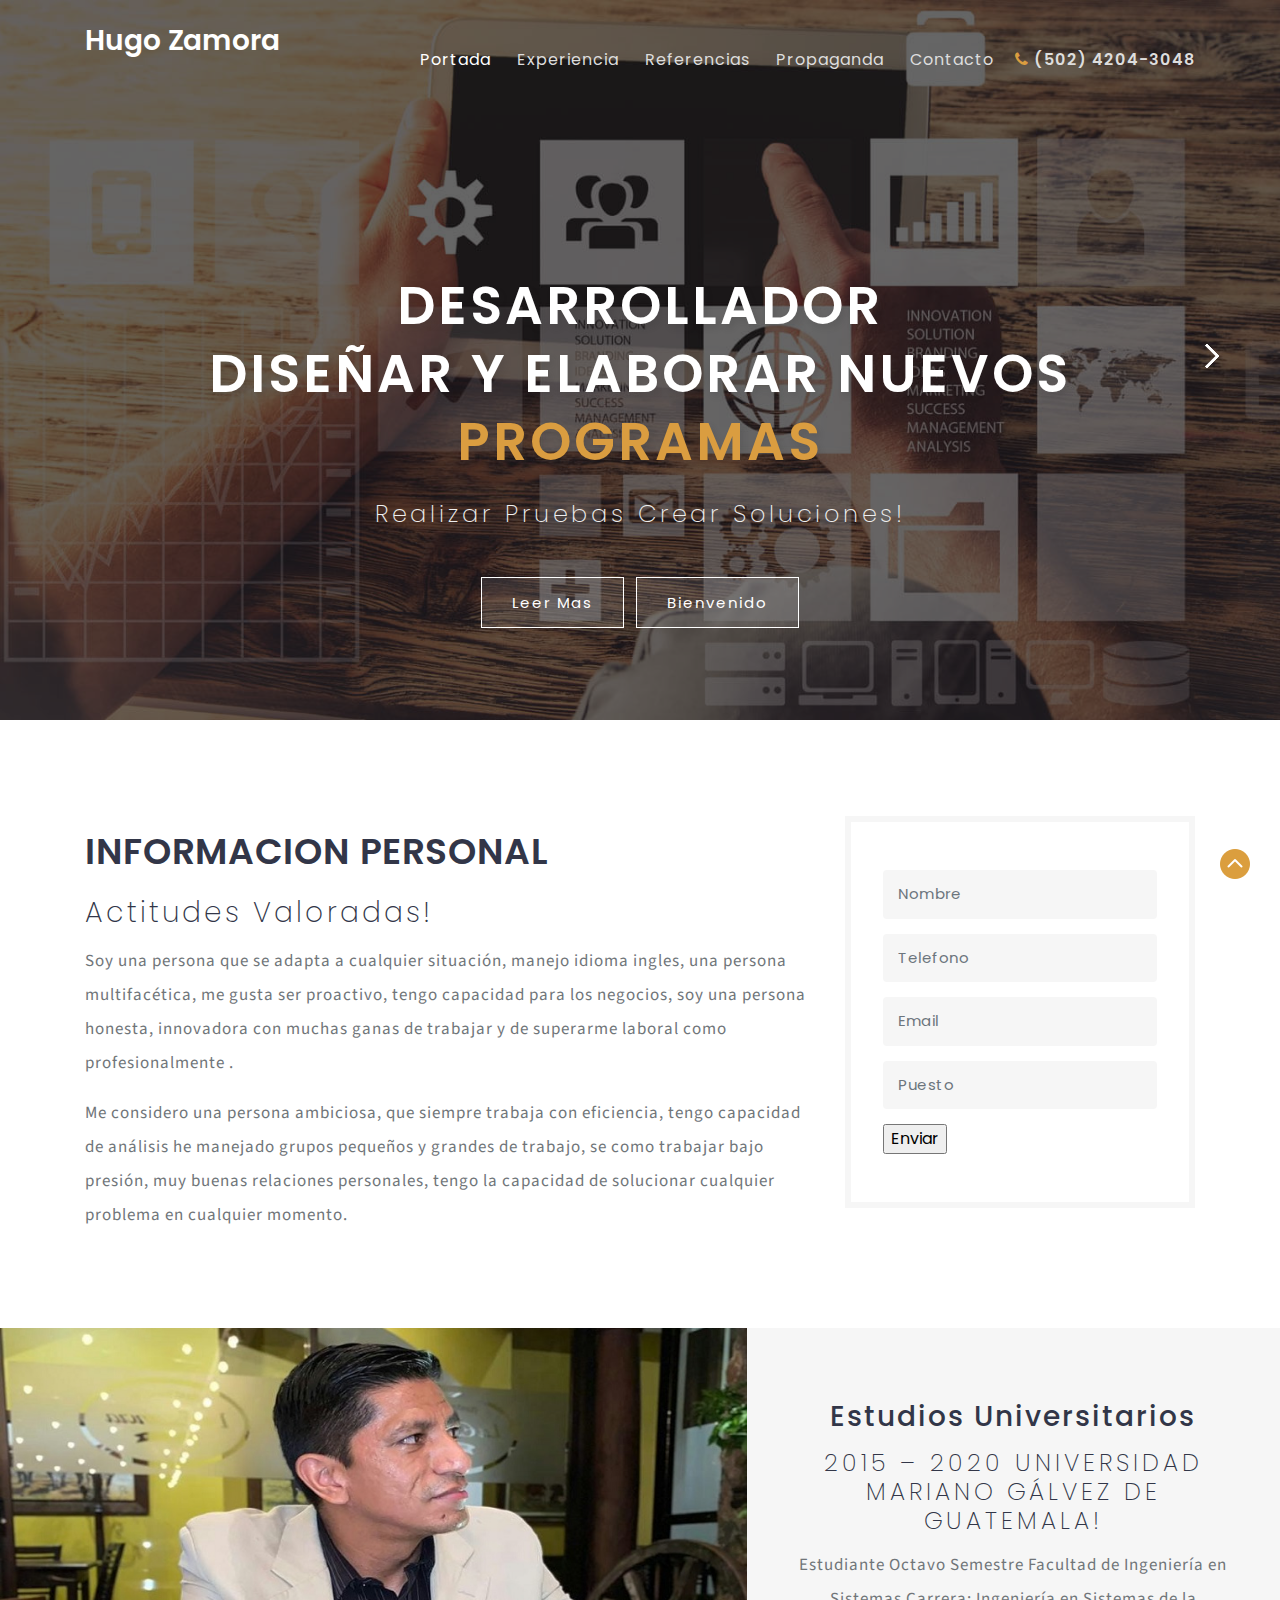
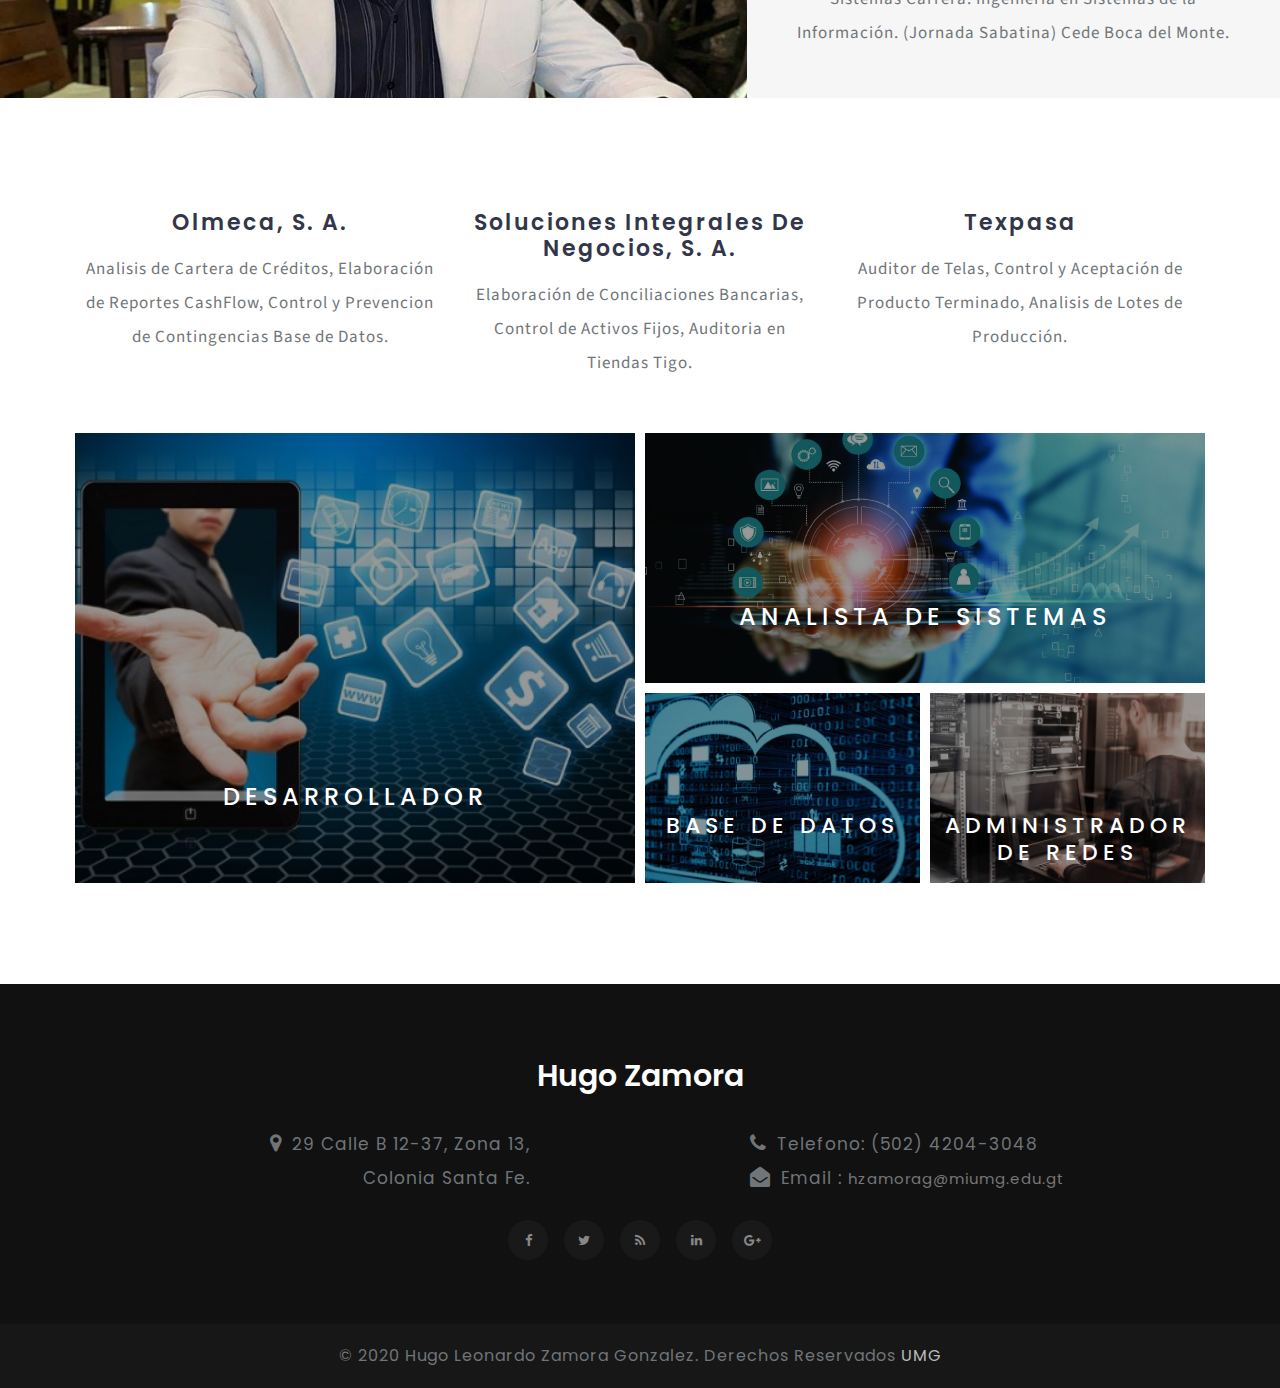
==== commit 56f594e6: "Configurar Validacion" ====
--- a/index.html
+++ b/index.html
@@ -16,11 +16,7 @@
 
 <!-- //Boton -->
 <TITLE></TITLE>
-<SCRIPT languaje="JavaScript">
-function pulsar() {
-alert("Su mensaje fue enviado Satisfactoriamente");
-}
-</SCRIPT>
+
 
 
     <script>
@@ -33,10 +29,18 @@
         }
     </script>
 	
+	<script src="jquery/jquery-3-3-1.min.js"></script>
+	<script src="popper/popper.min.js"></script>
+	<script src="botstrap4/js/bootstrap.min.js"></script>
+	<spript src="codigo.js"></script>
+
+
+
 	<!-- css files -->
     <link href="css/bootstrap.css" rel='stylesheet' type='text/css' /><!-- bootstrap css -->
     <link href="css/style.css" rel='stylesheet' type='text/css' /><!-- custom css -->
-    <link href="css/font-awesome.min.css" rel="stylesheet"><!-- fontawesome css -->
+	<link href="css/font-awesome.min.css" rel="stylesheet"><!-- fontawesome css -->
+
 	<!-- //css files -->
 	
 	<link href="css/css_slider.css" type="text/css" rel="stylesheet" media="all">
@@ -49,7 +53,7 @@
 </head>
 <body>
 
-<!-- header -->
+<!-- Encabezado -->
 <header>
 	<div class="container">
 		<!-- nav -->
@@ -71,7 +75,7 @@
 		<!-- //nav -->
 	</div>
 </header>
-<!-- //header -->
+<!-- //Encabezado -->
 
 <!-- banner -->
 <section class="banner_w3lspvt" id="home">
@@ -162,22 +166,51 @@
 				y grandes de trabajo, se como trabajar bajo presión, muy buenas relaciones personales, tengo la capacidad de solucionar cualquier problema en 
 				cualquier momento.</p>
 			</div>
+
 			<div class="col-lg-4 col-md-8 mt-lg-0 mt-5">
 				<div class="padding">
 					<img src="" class="img-fluid" alt="" />
-					<form action="#" method="post">
+					<form action="procesar.php" method="post" class= "needs-validation" novalidate>
 						<div class="form-style-agile">
-							<input placeholder="Nombre" name="name" type="text" required="">
-							<input placeholder="Telefono" name="number" type="text" required="">
-							<input placeholder="Email" type="email" name="direccionemail" required="">
-							<input placeholder="Puesto" type="text" required="">
+							<div class="row">
+								<div class="col-12">
+									<input placeholder="Nombre" value ="" name="nombre" type="text" class="form-control" required>
+									<div class="valid-feedback"> Ok válido!</div>
+									<div class="invalid-feedback"> Complete el campo.</div>
+								</div>
+							</div>
+							<div class="row">
+								<div class="col-12">
+									<input placeholder="Telefono" value ="" name="telefono" type="text" class="form-control" required>
+									<div class="valid-feedback"> Ok válido!</div>
+									<div class="invalid-feedback"> Complete el campo.</div>
+								</div>
+							</div>
+							<div class="row">
+								<div class="col-12">
+									<input placeholder="Email" value ="" name="email" type="text" class="form-control" required>
+									<div class="valid-feedback"> Ok válido!</div>
+									<div class="invalid-feedback"> Complete el campo.</div>
+								</div>
+							</div>
+							<div class="row">
+								<div class="col-12">
+									<input placeholder="Puesto" value ="" name="puesto" type="text" class="form-control" required>
+									<div class="valid-feedback"> Ok válido!</div>
+									<div class="invalid-feedback"> Complete el campo.</div>
+								</div>
+							</div>
 							
-							<FORM>
-								<INPUT type="reset"
-								name="button1"
-								value="Enviar" onclick="pulsar()">
-							</FORM>
-
+							
+							<div class="row">
+								<div class="col-12">
+									<input type="reset"
+									name="button1"
+									value="Enviar" onclick="Enviar()">
+									</button>
+								</div>
+							</div>
+							
 
 						</div>
 					</form>
@@ -260,7 +293,7 @@
 </section>
 <!-- //services -->
 
-<!-- footer -->
+<!-- pie de página -->
 <footer class="py-sm-5 py-4">
 	<div class="container py-md-3">
 		<div class="footer-logo text-center">
@@ -291,7 +324,7 @@
 		</div>
 	</div>
 </footer>
-<!-- footer -->
+<!-- pie de página -->
 
 <!-- copyright -->
 <div class="copyright py-3 text-center">
@@ -303,5 +336,8 @@
 <a href="#home" class="move-top text-center"></a>
 <!-- //move top icon -->
 	
+
+
+
 </body>
 </html>--- a/css/style.css
+++ b/css/style.css
@@ -1656,4 +1656,136 @@
 	
 }
 
-/*-- //Responsive design --*/+
+.center {
+	display: block;
+	margin-left: auto;
+	margin-right: auto;
+	width: 50%;
+  }
+
+
+
+  #popup {
+	background-color: rgba(0,0,0,0.8);
+	position: fixed;
+	top:0;
+	left:0;
+	right:0;
+	bottom:0;
+	margin:0;
+	-webkit-animation:autopopup 2s;
+	-moz-animation:autopopup 2s;
+	animation:autopopup 2s;
+  }
+  
+  @-webkit-keyframes autopopup {
+	from {opacity: 0;margin-top:-200px;}
+	to {opacity: 1;}
+  }
+  @-moz-keyframes autopopup {
+	from {opacity: 0;margin-top:-200px;}
+	to {opacity: 1;}
+  }
+  @keyframes autopopup {
+	from {opacity: 0;margin-top:-200px;}
+	to {opacity: 1;}
+  }
+  
+  #popup:target {
+	-webkit-transition:all 1s;
+	-moz-transition:all 1s;
+	transition:all 1s;
+	opacity: 0;
+	visibility: hidden;
+  }
+  
+  .popup-contenedor {
+	position: relative;
+	margin:7% auto;
+	padding:30px 50px;
+	background-color: #fafafa;
+	color:#333;
+	border-radius: 3px;
+	width:50%;
+  }
+  
+  a.popup-cerrar {
+	position: absolute;
+	top:3px;
+	right:3px;
+	background-color: #333;
+	padding:7px 10px;
+	font-size: 20px;
+	text-decoration: none;
+	line-height: 1;
+	color:#fff;
+  }
+  
+
+  /*-- //Slider automatico --*/
+
+.slider {
+	width: 40%;
+	margin: auto;
+	overflow: hidden;
+	margin-top: 50%;
+}
+
+.slider ul {
+	display: flex;
+	padding: 0;
+	width: 500%;
+	animation: cambio 20s infinite alternate;
+}
+
+.slider ul:hover {
+	animation-play-state: paused;
+	cursor: pointer;
+}
+
+.slider li {
+	width: 80%;
+	list-style: none;
+}
+
+
+.slider img {
+	max-width: 100%;
+  }
+
+
+.container-all{
+	position: relative;
+	max-width: 1000px;
+	width: 90%;
+	overflow: hidden;
+}
+
+
+
+@keyframes cambio {
+	0% {margin-left: 0;}
+	20% {margin-left: 0;}
+	
+	25% {margin-left: -100%;}
+	45% {margin-left: -100%;}
+	
+	50% {margin-left: -200%;}
+	70% {margin-left: -200%;}
+	
+	75% {margin-left: -300%;}
+	100% {margin-left: -300%;}
+
+	100% {margin-left: -400%;}
+	125% {margin-left: -400%;}
+}
+
+/*-- //Responsive design --*/
+
+
+
+/*-- //Gallery Ventana Emergente --*/
+
+
+
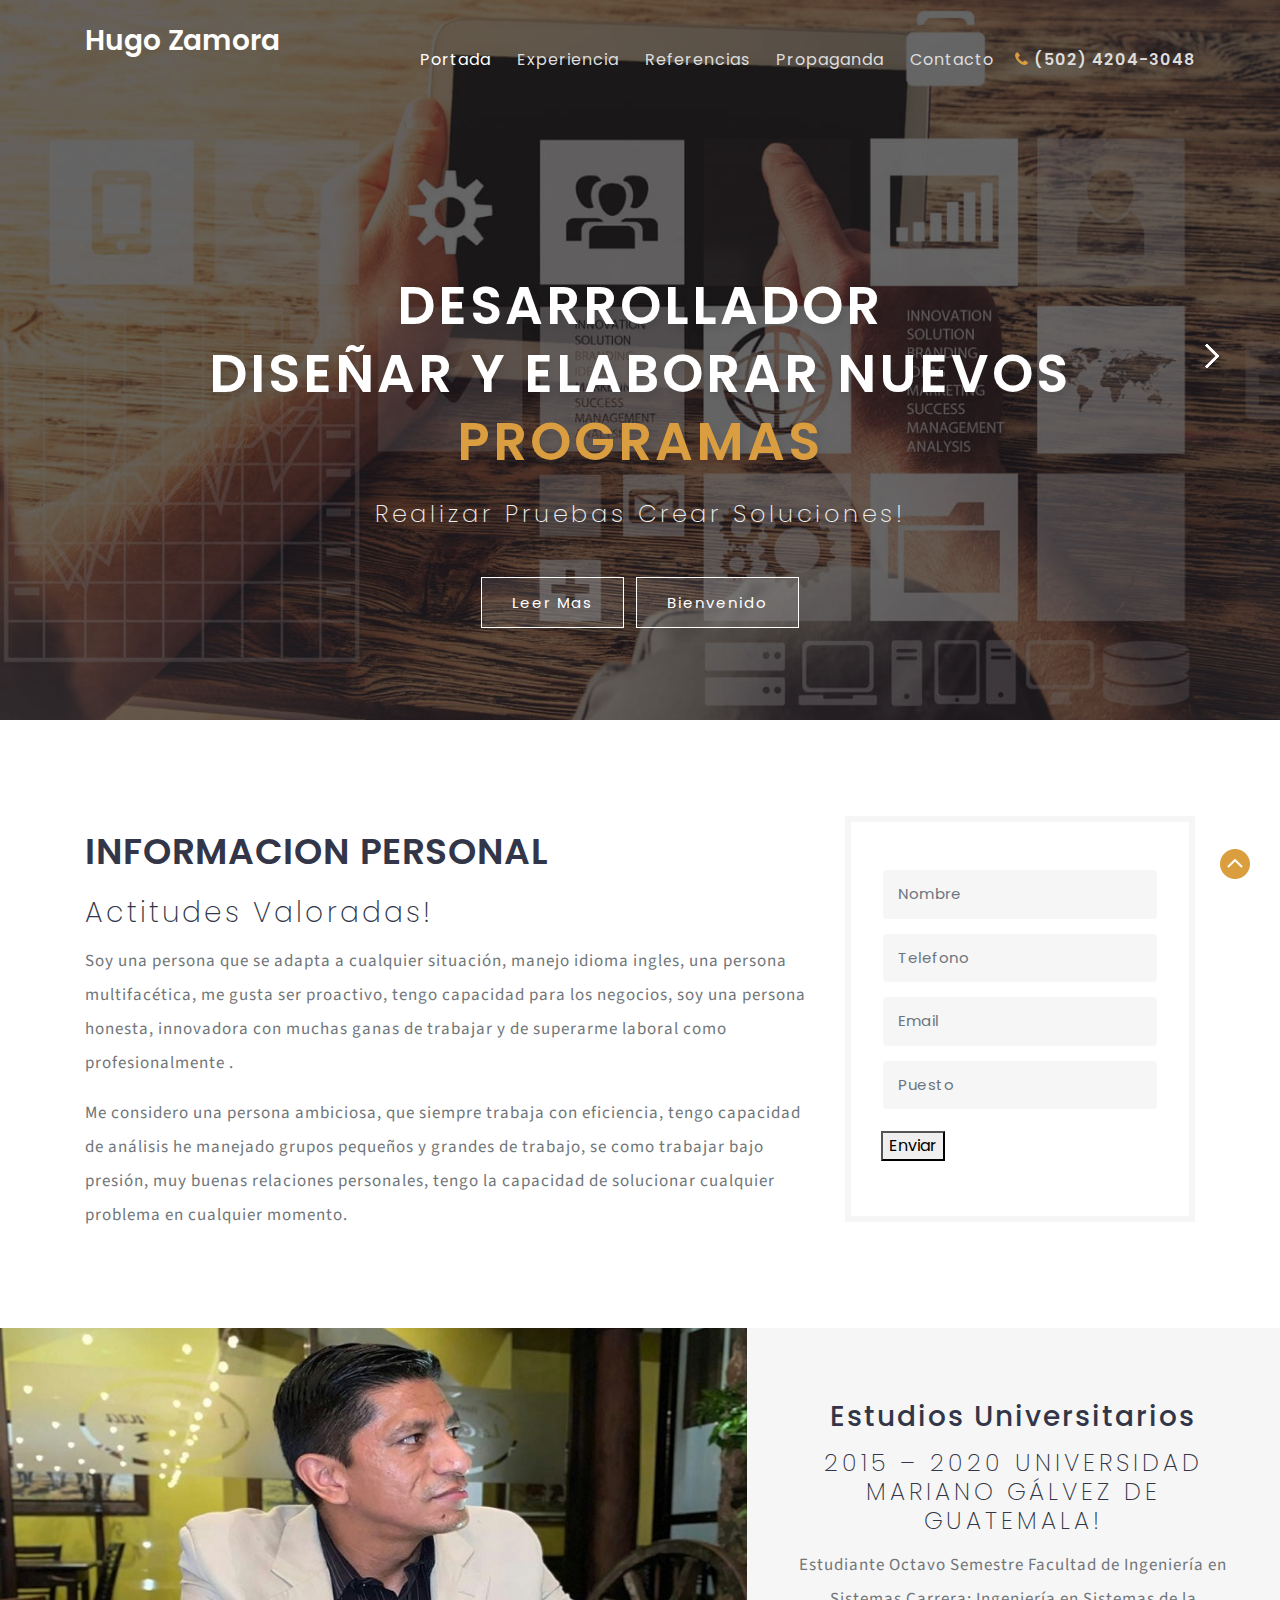
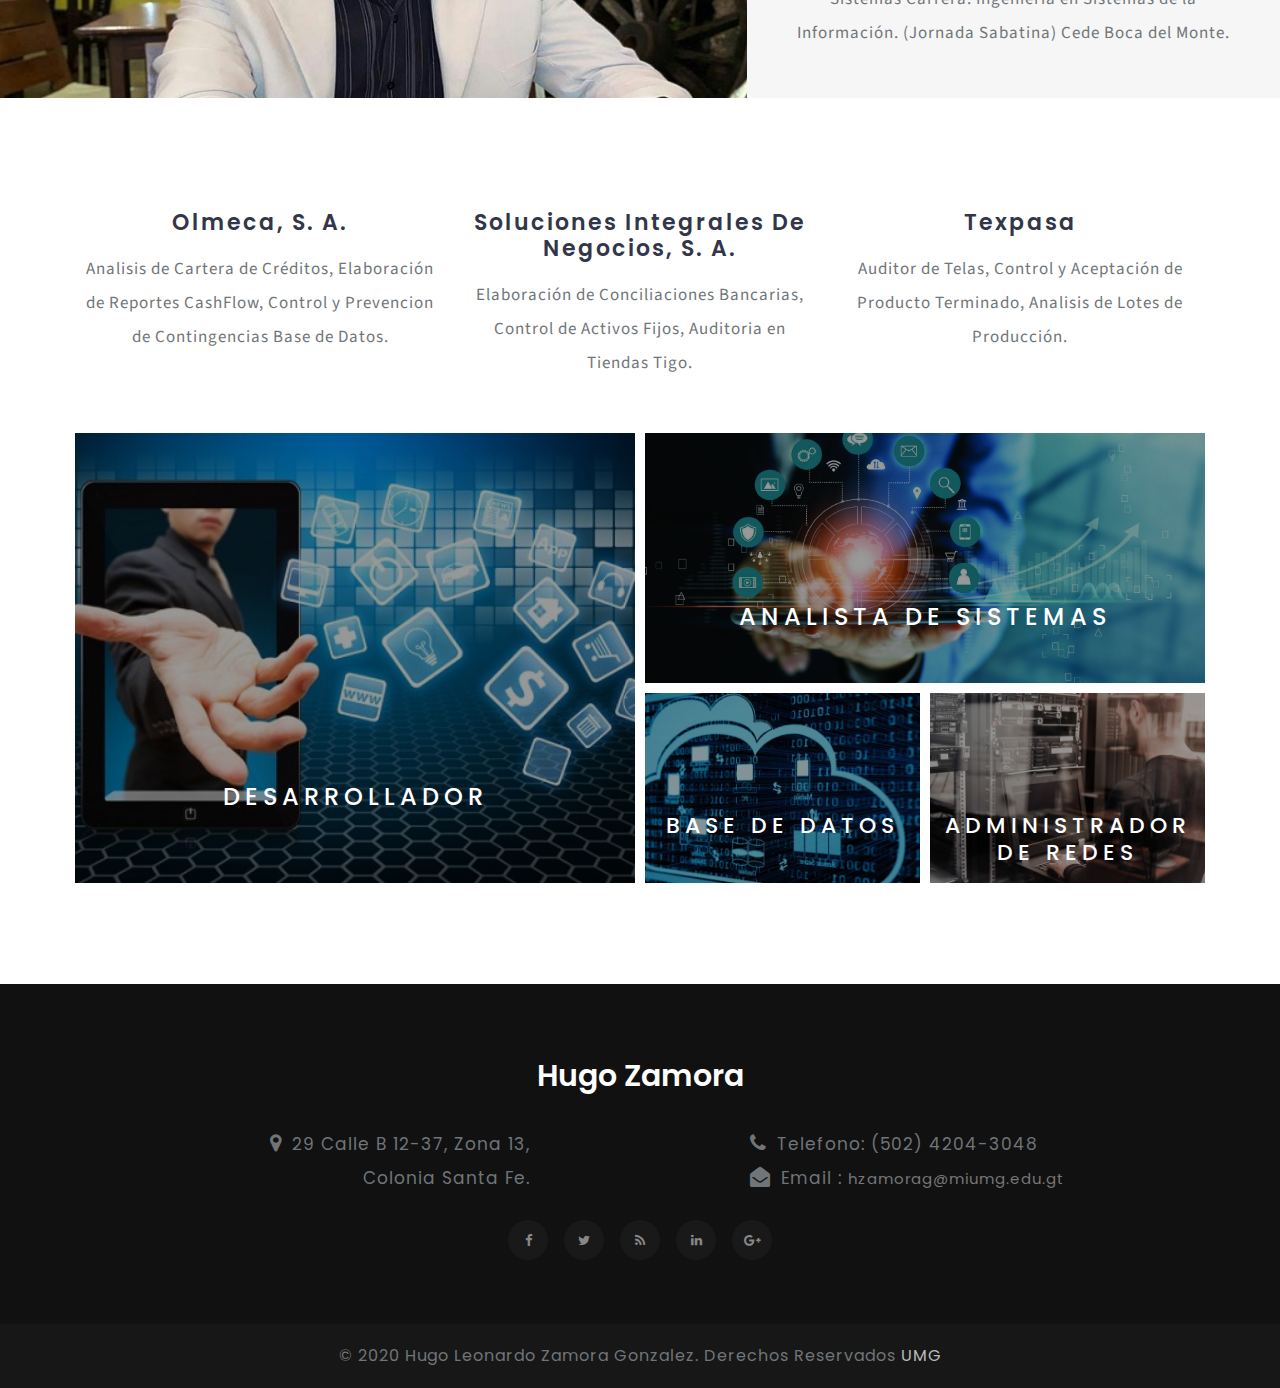
==== commit 4e3b6779: "Forma y Estilos" ====
--- a/index.html
+++ b/index.html
@@ -33,7 +33,8 @@
 	<script src="popper/popper.min.js"></script>
 	<script src="botstrap4/js/bootstrap.min.js"></script>
 	<spript src="codigo.js"></script>
-
+	<script src="https://ajax.googleapis.com/ajax/libs/jquery/3.5.1/jquery.min.js"></script>
+	<script src="https://ajax.googleapis.com/ajax/libs/jqueryui/1.12.1/jquery-ui.min.js"></script>
 
 
 	<!-- css files -->
@@ -170,32 +171,36 @@
 			<div class="col-lg-4 col-md-8 mt-lg-0 mt-5">
 				<div class="padding">
 					<img src="" class="img-fluid" alt="" />
-					<form action="procesar.php" method="post" class= "needs-validation" novalidate>
+					<form id ="form1" action="procesar.php" method="post" class= "needs-validation" novalidate>
 						<div class="form-style-agile">
 							<div class="row">
 								<div class="col-12">
-									<input placeholder="Nombre" value ="" name="nombre" type="text" class="form-control" required>
+									<input name="Nombre" type="text"  class="form-control" id=Nombre; 
+									placeholder="Nombre" value="" required>
 									<div class="valid-feedback"> Ok válido!</div>
 									<div class="invalid-feedback"> Complete el campo.</div>
 								</div>
 							</div>
 							<div class="row">
 								<div class="col-12">
-									<input placeholder="Telefono" value ="" name="telefono" type="text" class="form-control" required>
+									<input name="Telefono" type="text" class="form-control" id="Telefono" 
+									placeholder="Telefono" value ="" required>
 									<div class="valid-feedback"> Ok válido!</div>
 									<div class="invalid-feedback"> Complete el campo.</div>
 								</div>
 							</div>
 							<div class="row">
 								<div class="col-12">
-									<input placeholder="Email" value ="" name="email" type="text" class="form-control" required>
+									<input name="Email" type="text" class="form-control" id="Email"
+									placeholder="Email" value ="" required>
 									<div class="valid-feedback"> Ok válido!</div>
 									<div class="invalid-feedback"> Complete el campo.</div>
 								</div>
 							</div>
 							<div class="row">
 								<div class="col-12">
-									<input placeholder="Puesto" value ="" name="puesto" type="text" class="form-control" required>
+									<input name="Puesto" type="text" class="form-control" id=Puesto
+									placeholder="Puesto" value ="" name="puesto" required>
 									<div class="valid-feedback"> Ok válido!</div>
 									<div class="invalid-feedback"> Complete el campo.</div>
 								</div>
@@ -203,10 +208,10 @@
 							
 							
 							<div class="row">
-								<div class="col-12">
-									<input type="reset"
+								<div class="btn">
+									<button type="reset" 
 									name="button1"
-									value="Enviar" onclick="Enviar()">
+									value="Enviar" onclick="Enviar()">Enviar
 									</button>
 								</div>
 							</div>
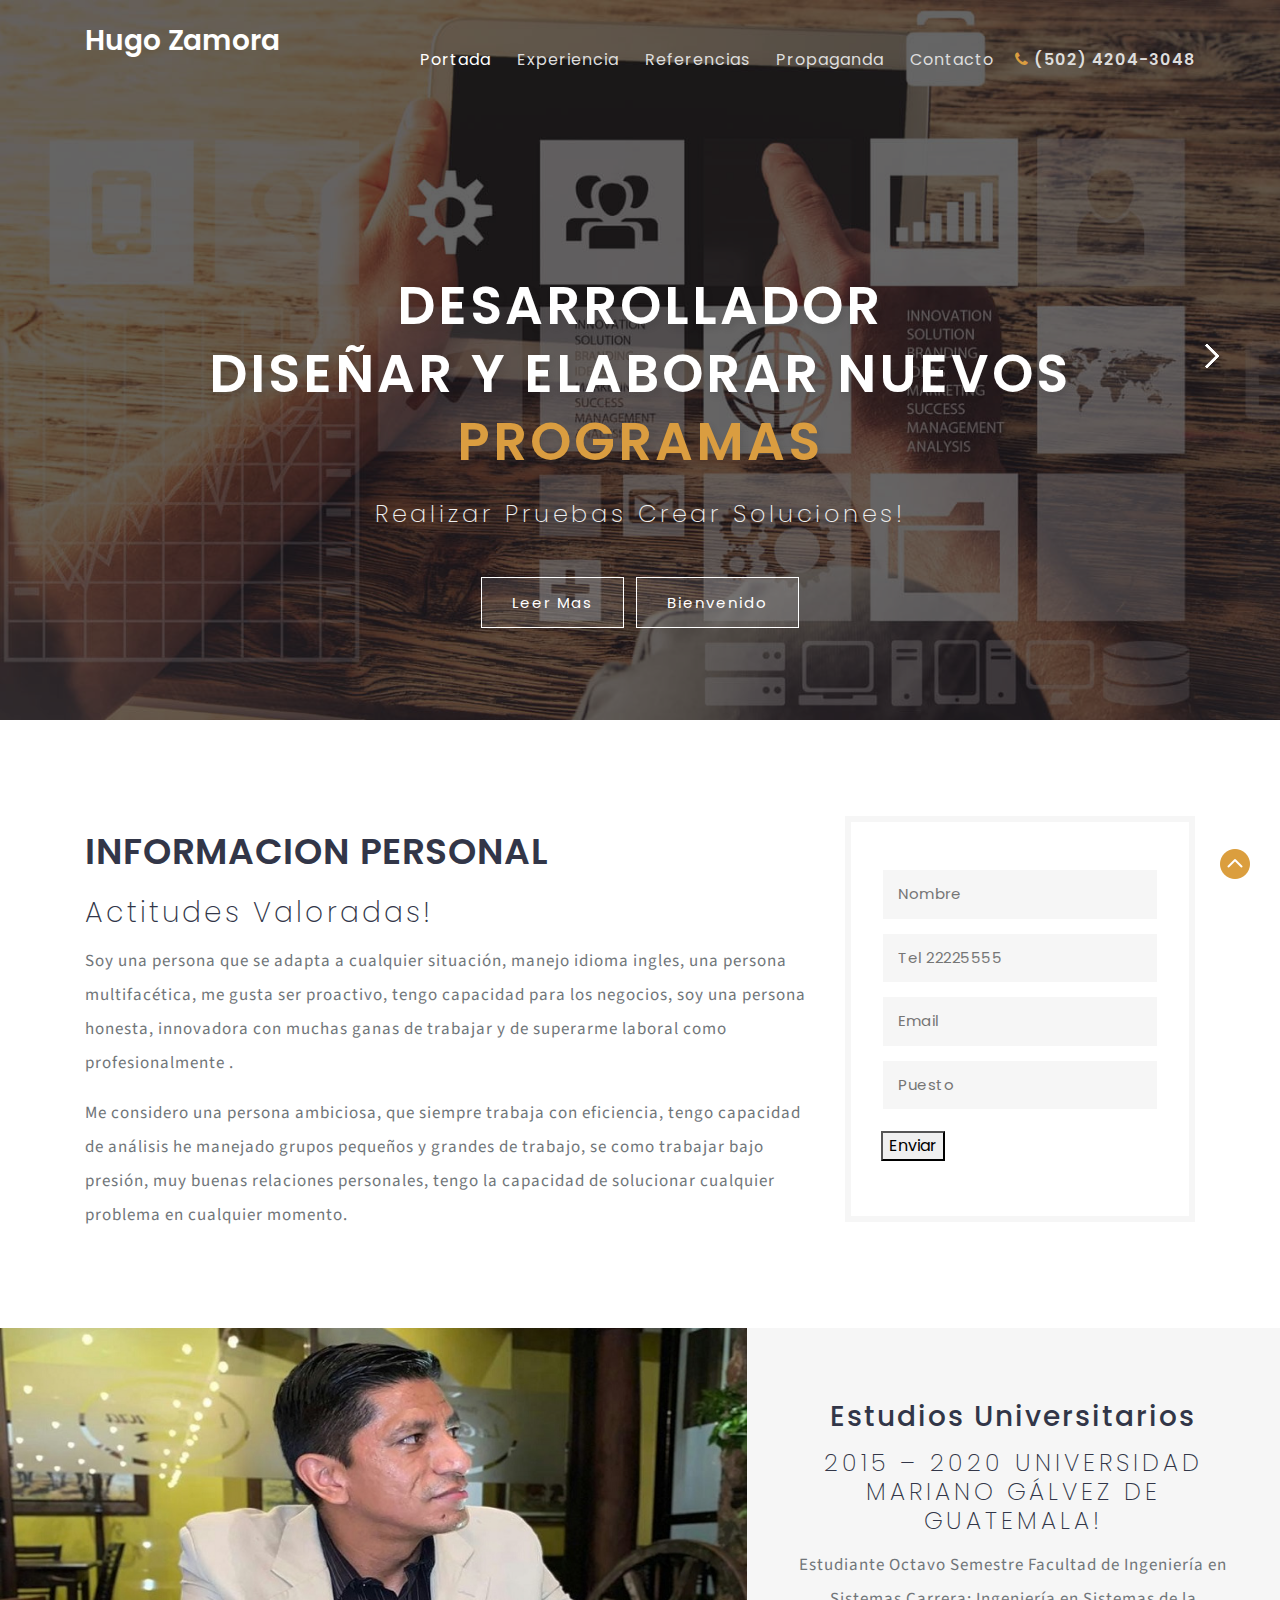
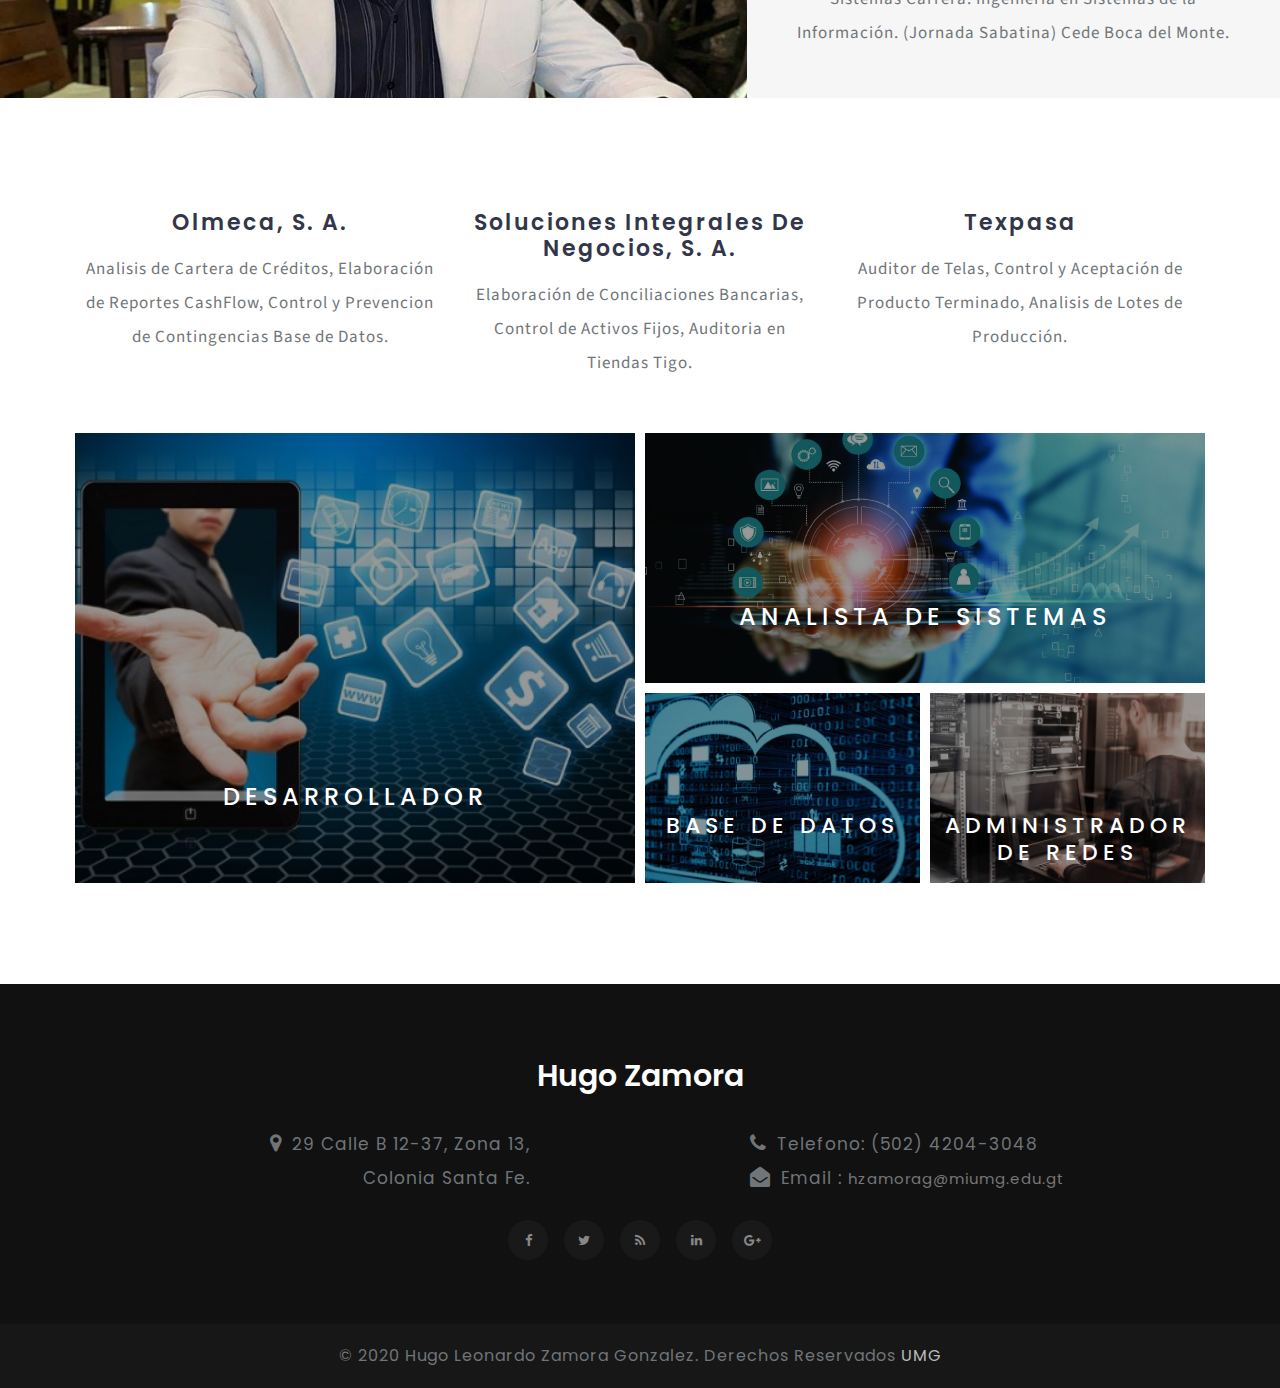
==== commit d4589f3e: "Validaciones" ====
--- a/index.html
+++ b/index.html
@@ -14,9 +14,12 @@
 Smartphone Compatible web template, free webdesigns for Nokia, Samsung, LG, SonyEricsson, Motorola web design" />
 
 
-<!-- //Boton -->
-<TITLE></TITLE>
-
+
+	<!-- //Boton -->
+	<TITLE></TITLE>
+	<SCRIPT languaje="JavaScript">
+	function pulsar();
+	</SCRIPT>
 
 
     <script>
@@ -171,51 +174,51 @@
 			<div class="col-lg-4 col-md-8 mt-lg-0 mt-5">
 				<div class="padding">
 					<img src="" class="img-fluid" alt="" />
-					<form id ="form1" action="procesar.php" method="post" class= "needs-validation" novalidate>
+					<form action="" class="formulario"  id="formulario">
+					<!--<form id ="form1" action="procesar.php" method="post" class= "needs-validation" novalidate>-->
 						<div class="form-style-agile">
 							<div class="row">
 								<div class="col-12">
-									<input name="Nombre" type="text"  class="form-control" id=Nombre; 
-									placeholder="Nombre" value="" required>
-									<div class="valid-feedback"> Ok válido!</div>
-									<div class="invalid-feedback"> Complete el campo.</div>
-								</div>
+									<input type="text" class="formulario__input" name="nombre" id="nombre" placeholder="Nombre">
+									<!--<i class="formulario__validacion-estado fas fa-times-circle"></i>-->
+								</div>
+								<!--<p class="formulario__input-error">El usuario tiene que ser de 4 a 16 dígitos y solo puede contener numeros, letras y guion bajo.</p>-->
 							</div>
 							<div class="row">
 								<div class="col-12">
-									<input name="Telefono" type="text" class="form-control" id="Telefono" 
-									placeholder="Telefono" value ="" required>
-									<div class="valid-feedback"> Ok válido!</div>
-									<div class="invalid-feedback"> Complete el campo.</div>
-								</div>
+									<!--<input type="tel" name="telefono" pattern="[0-8]{8}">-->
+									<input type="text" class="formulario__input" name="telefono" id="telefono" placeholder="Tel 22225555" pattern="[0-8]{8}">
+									<!--<i class="formulario__validacion-estado fas fa-times-circle"></i>-->									
+								</div>
+								<!--<p class="formulario__input-error">El telefono solo puede contener numeros y el maximo son 14 dígitos.</p>-->
 							</div>
 							<div class="row">
 								<div class="col-12">
-									<input name="Email" type="text" class="form-control" id="Email"
-									placeholder="Email" value ="" required>
-									<div class="valid-feedback"> Ok válido!</div>
-									<div class="invalid-feedback"> Complete el campo.</div>
-								</div>
+									<input type="email" class="formulario__input" name="correo" id="correo" placeholder="Email">
+									<!--<i class="formulario__validacion-estado fas fa-times-circle"></i>-->
+								</div>
+								<!--<p class="formulario__input-error">El correo solo puede contener letras, numeros, puntos, guiones y guion bajo.</p>-->
 							</div>
 							<div class="row">
 								<div class="col-12">
-									<input name="Puesto" type="text" class="form-control" id=Puesto
-									placeholder="Puesto" value ="" name="puesto" required>
-									<div class="valid-feedback"> Ok válido!</div>
-									<div class="invalid-feedback"> Complete el campo.</div>
-								</div>
+									<input type="text" class="formulario__input" name="nombre" id="nombre" placeholder="Puesto">
+									<!--<i class="formulario__validacion-estado fas fa-times-circle"></i>-->								
+								</div>
+								<!--<p class="formulario__input-error">La contraseña tiene que ser de 4 a 12 dígitos.</p>-->
 							</div>
 							
+		
+							<div class="row">
+								<div class="btn">
+									<button type="submit" 
+									name="button1"
+									value="Enviar" onclick="pulsar()">Enviar
+									</button>
+									<!--<p class="formulario__mensaje-exito" id="formulario__mensaje-exito">Formulario enviado exitosamente!</p>-->
+								</div>
+							</div>
 							
-							<div class="row">
-								<div class="btn">
-									<button type="reset" 
-									name="button1"
-									value="Enviar" onclick="Enviar()">Enviar
-									</button>
-								</div>
-							</div>
-							
+
 
 						</div>
 					</form>
